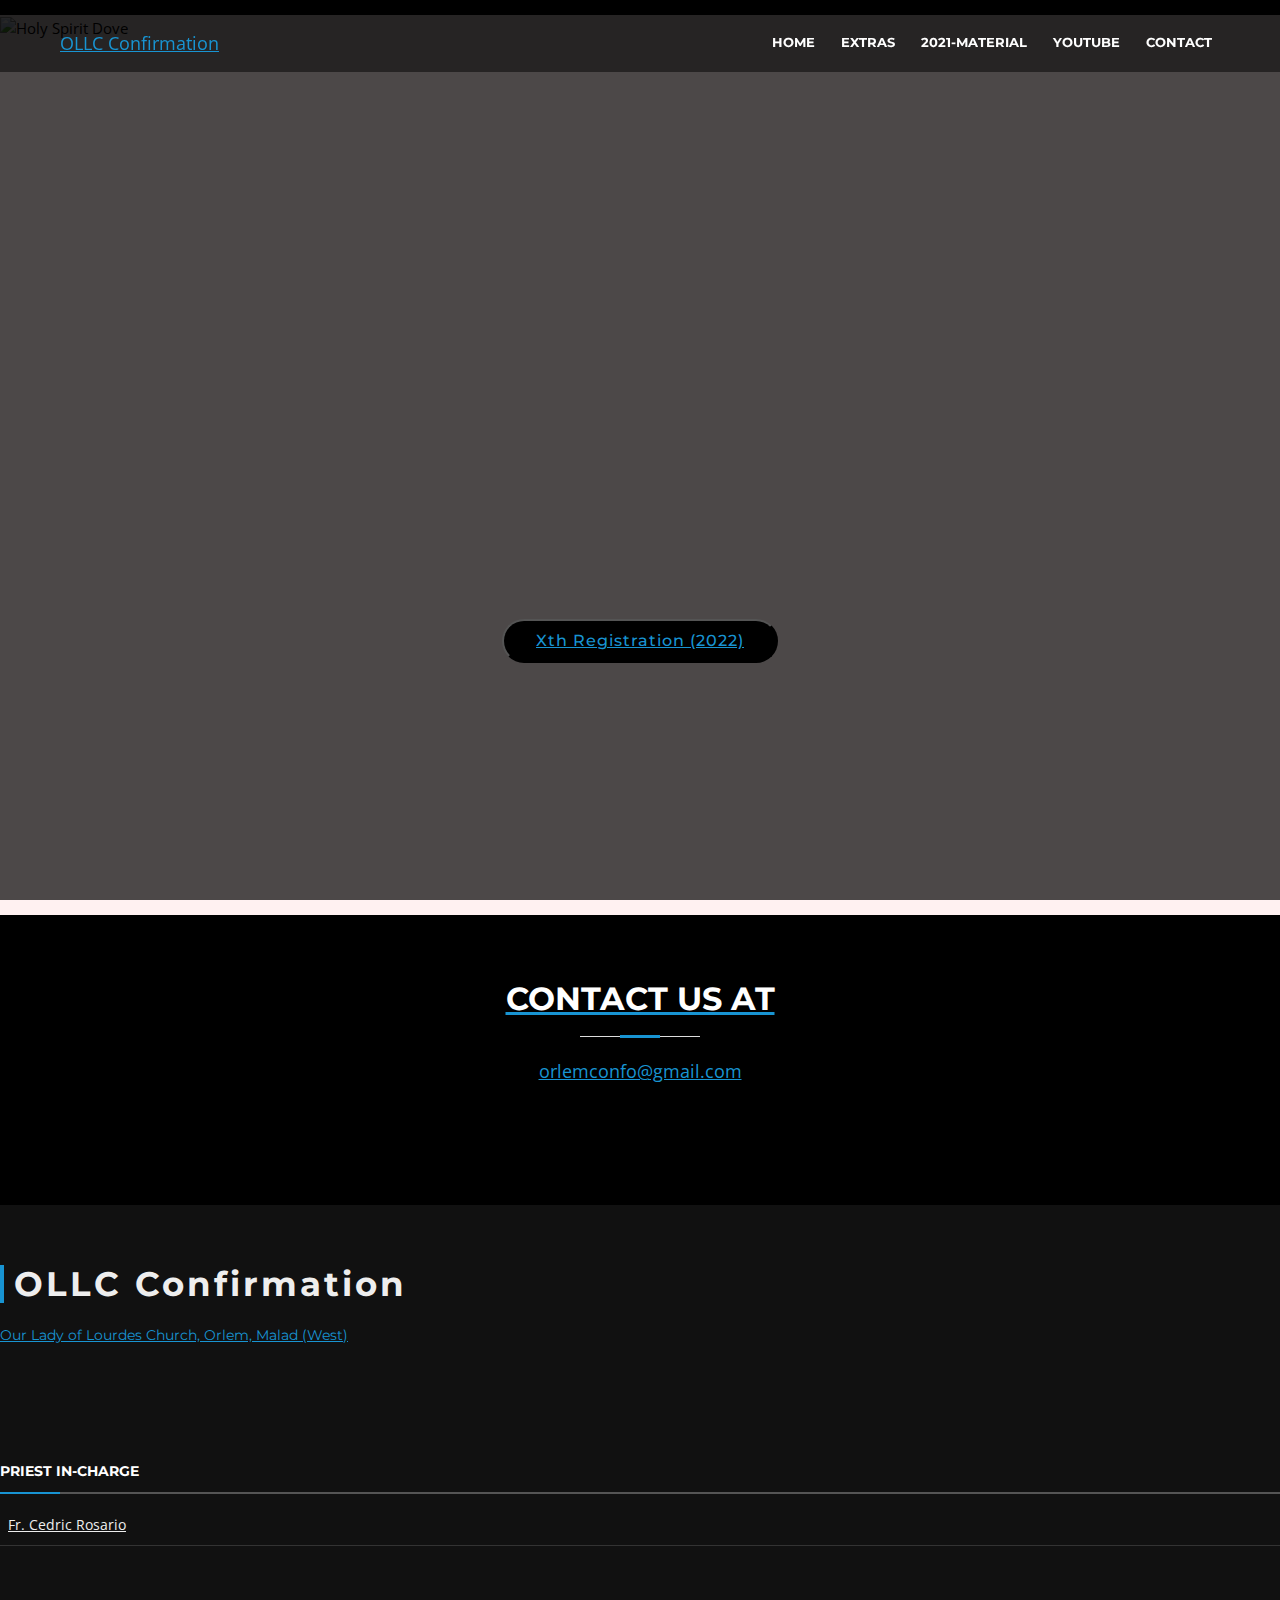
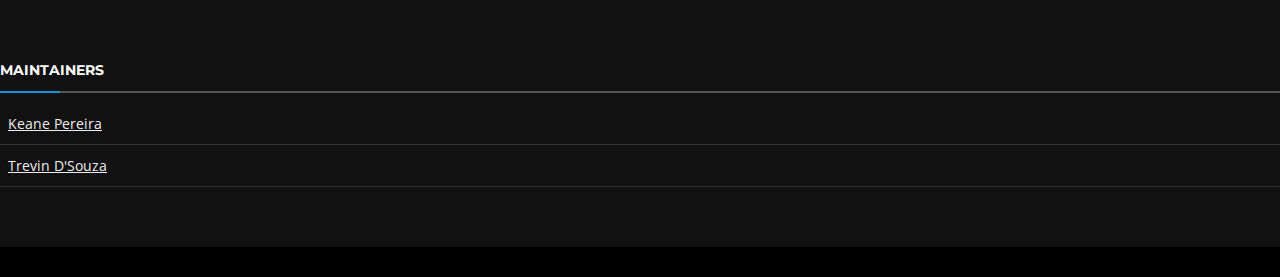
==== index.html @ 11b72349 "San's final commit" ====
<!DOCTYPE html>
<html lang="en">

<head>
  <title>OLLC Confo</title>

  <meta charset="utf-8">
  <meta content="width=device-width, initial-scale=1.0" name="viewport">
  <meta content="orlemconfo" name="keywords">
  <meta name="theme-color" content="#000000">
  <meta name="apple-mobile-web-app-status-bar-style" content="#000000">

  <link rel="icon" href="/img/favicons/confologo.webp" type="image/x-icon">
  <link href="https://fonts.googleapis.com/css?family=Open+Sans:300,300i,400,400i,700,700i|Montserrat:300,400,500,700"
    rel="stylesheet">
  <link rel="stylesheet" href="https://www.w3schools.com/w3css/4/w3.css">
  <link href="lib/bootstrap/css/bootstrap.min.css" rel="stylesheet">
  <link href="lib/font-awesome/css/font-awesome.min.css" rel="stylesheet">
  <link href="lib/animate/animate.min.css" rel="stylesheet">
  <link href="lib/ionicons/css/ionicons.min.css" rel="stylesheet">
  <link href="lib/owlcarousel/assets/owl.carousel.min.css" rel="stylesheet">
  <link href="lib/lightbox/css/lightbox.min.css" rel="stylesheet">
  <link href="css/style.css" rel="stylesheet">

  <style>
    body {
      background-color: rgb(0, 0, 0);
      opacity: 0;
      transition: opacity 0.5s;
    }
  </style>

</head>

<body onload="document.body.style.opacity='1'" class="custom-scrollbar-css p-1">

  <!--==========================
    Header
  ============================-->
  <header id="header">
    <div class="container-fluid">
      <div id="logo" class="pull-left">
        <p style="color: azure; font-size: large;"><a href="https://ollc-confo.github.io/">OLLC Confirmation</a></p>
      </div>

      <nav id="nav-menu-container">
        <ul class="nav-menu">
          <li class="menu-active"><a href="#intro">Home</a></li>
          <!-- <li class="menu-has-children">
            <a href="#worksheets">Worksheets</a>
            <ul>
              <li><a href="#" data-toggle="modal" data-target="#worksheets_xth">X<sup>th</sup></a></li>
              <li><a href="#" data-toggle="modal" data-target="#worksheets_xith">XI<sup>th</sup></a></li>
            </ul>
          </li>
          <!--<li class="menu-has-children">
            <a href="#schedule">Schedule</a>
            <ul>
              <li><a href="./schedule/x.html">X</a></li> 
             <li><a href="./schedule/xi.html">XI</a></li> 
           </ul> 
          </li>  -->
          <li class="menu-has-children">
            <a href="#">Extras</a>
            <ul>
              <li><a
                  href="https://docs.google.com/document/d/e/2PACX-1vTZ09Zjzun-c2-7n78ItzYSTBglnhFhCaxLt7oMsweJYrzubcZ-APBb2WBLEw0thw/pub"
                  data-toggle="modal" target="_blank">Rules 2021 - 2022</a></li>
              <li><a href="https://www.vatican.va/archive/ENG0015/_INDEX.HTM" target="_blank"
                  rel="noopener noreferrer">CCC</a></li>
              <li><a
                  href="https://www.biblegateway.com/versions/New-Revised-Standard-Version-Catholic-Edition-NRSVCE-Bible/#booklist"
                  target="_blank" rel="noopener noreferrer">
                  NRSVCE Bible</a></li>
              <li><a href="https://www.cdowcym.org/documents/resources/YOUCAT.pdf" target="_blank">YouCat</a></li>
              <li><a href="https://orlem-confo.github.io/status/" target="_blank">Status Website</a></li>
            </ul>
          </li>
          <li class="menu-has-children">
            <a href="#">2021-Material</a>
            <ul>
              <li><a href="https://drive.google.com/drive/folders/1B5MTnXyOzdV_waDNYHcYRIa8wrR_Z8oC?usp=sharing"
                  data-toggle="modal" target="_blank">Xth</a></li>
              <li><a href="https://drive.google.com/drive/folders/1jvwLR-CsDagk6bK3YlZo79dC1FmXmhKt?usp=sharing"
                  data-toggle="modal" target="_blank">XIth</a></li>
            </ul>
          </li>
          <li><a href="https://www.youtube.com/c/OrlemConfo/playlists" target="_blank"
              rel="noopener noreferrer">YouTube</a></li>
          <li><a href="#contact">Contact</a></li>
        </ul>
      </nav><!-- #nav-menu-container -->
    </div>
  </header><!-- #header -->


  <!--==========================
    Intro Section
  ============================-->
  <section id="intro">
    <div class="intro-container">
      <div id="introCarousel" class="carousel slide carousel-fade" data-ride="carousel">

        <ol class="carousel-indicators"></ol>

        <div class="carousel-inner" role="listbox">

          <div class="carousel-item active">
            <div class="carousel-background"><img src="img/dove.jpg" alt="Holy Spirit Dove"></div>
            <div class="carousel-container">
              <div class="carousel-content justify-content-around ">
                <br><br><br><br><br><br><br><br><br><br><br><br><br><br><br><br><br>
                <button class="btn wow fadeInUp btn-get-started" type="button">
                  <a href="https://forms.gle/JGJVTWfAKiU1ULLF7">
                    Xth Registration (2022)
                </button>
              </div>
            </div>
          </div>
        </div>
      </div>
    </div>
  </section><!-- #intro -->

  <main id="main">

    <!-- <section id="worksheets" class="section-bg wow fadeInUp">
      <div class="container">
        <div class="section-header">
          <h3 style="color: #fff;">Class Material &amp; Videos</h3>
          <p style="font-size: large;">
            <div class="text-center row justify-content-center">
              <button class="btn btn-get-started wow fadeInUp" type="button" data-toggle="modal" data-target="#worksheets_xth">
                X<sup>th</sup>
              </button>
              <button class="btn btn-get-started wow fadeInUp" type="button" data-toggle="modal" data-target="#worksheets_xith">
                XI<sup>th</sup>
              </button>
            </div>
          </p>
        </div>
      </div>
    </section> -->

    <!-- <section id="qna" class="section-bg wow fadeInUp">
      <div class="container">
        <div class="section-header">
          <h3 style="color: #fff;">Q & A</h3> 
            <div class="text-center row justify-content-center">
               <a target="_blank" href="">
              <button type="button" class="btn btn-get-started">
                Confirmation Q&A
              </button>
            </a> 
              <p style="font-size: large; color: aquamarine;">No more questions, <b> for now!</b></p>
            </div>
          </p>
        </div>
      </div>
    </section> -->

    <section id="contact" class="section-bg wow fadeInUp">
      <div class="container">
        <div class="section-header">
          <h3 style="color: #fff;">Contact Us At</h3>
          <p style="font-size: large;" class="wow bounceIn" data-wow-delay="0.4s">
            <a href="mailto:orlemconfo@gmail.com" onmouseover='this.style.textDecoration="underline"'
              onmouseout='this.style.textDecoration="none"'>
              orlemconfo@gmail.com
            </a>
          </p>
        </div>
      </div>
    </section>
  </main>

  <!--==========================
    Footer
  ============================-->
  <footer id="footer">
    <div class="footer-top">
      <div class="container">
        <div class="row justify-content-around">
          <div class="col-lg-3 col-md-6 footer-info wow bounceInLeft" data-wow-delay="0.4s">
            <h3>OLLC Confirmation</h3>
            <p class="description">
              <a href="https://www.ourladyoflourdeschurchorlem.com/" target="_blank" rel="noopener noreferrer"
                onmouseover='this.style.textDecoration="underline"' onmouseout='this.style.textDecoration="none"'>
                Our Lady of Lourdes Church, Orlem, Malad (West)
              </a>
            </p>
          </div>
          <div class="col-lg-3 col-md-6 footer-links wow fadeIn" data-wow-delay="1s"><br><br><br><br>
            <h4>Priest In-charge</h4>
            <ul>
              <li>
                <i class="ion-ios-arrow-right"></i> <a href="https://www.ourladyoflourdeschurchorlem.com/fr-cedric"
                  target="_blank" rel="noopener noreferrer">Fr. Cedric Rosario</a>
              </li>
          </div>
          <div class="col-lg-3 col-md-6 footer-links wow fadeIn" data-wow-delay="1s"><br><br><br><br>
            <h4>Maintainers</h4>
            <ul>
              <li><i class="ion-ios-arrow-right"></i> <a href="https://github.com/keane3pereira" target="_blank"
                  rel="noopener noreferrer">Keane Pereira</a></li>
              <li><i class="ion-ios-arrow-right"></i> <a href="https://www.instagram.com/trevin_le_dolt_dza/"
                  target="_blank" rel="noopener noreferrer">Trevin D'Souza</a></li>
            </ul>
          </div>
        </div>
      </div>
    </div>
  </footer><!-- #footer -->

  <a href="#" class="back-to-top"><i class="fa fa-chevron-up"></i></a>

  <!-- JavaScript Libraries -->
  <script src="lib/jquery/jquery.min.js"></script>
  <script src="lib/jquery/jquery-migrate.min.js"></script>
  <script src="lib/bootstrap/js/bootstrap.bundle.min.js"></script>
  <script src="lib/easing/easing.min.js"></script>
  <script src="lib/superfish/hoverIntent.js"></script>
  <script src="lib/superfish/superfish.min.js"></script>
  <script src="lib/wow/wow.min.js"></script>
  <script src="lib/waypoints/waypoints.min.js"></script>
  <script src="lib/counterup/counterup.min.js"></script>
  <script src="lib/owlcarousel/owl.carousel.min.js"></script>
  <script src="lib/isotope/isotope.pkgd.min.js"></script>
  <script src="lib/lightbox/js/lightbox.min.js"></script>
  <script src="lib/touchSwipe/jquery.touchSwipe.min.js"></script>
  <script src="js/main.js"></script>


  <script>

    // !------NOTE-------!

    // Registration Modal Removed.

  </script>


  <!-- Worksheets Xth -->
  <!-- <div class="modal fade" id="worksheets_xth" tabindex="-1" role="dialog" aria-labelledby="exampleModalLabel" aria-hidden="true">
    <div class="modal-dialog modal-dialog-centered" role="document">
      <div class="modal-content">
        <div class="modal-header">
          <h5 class="modal-title h2 text-dark" id="exampleModalLabel">Resources X<sup>th</sup> (2021)</h5>
          <button type="button" class="btn btn-outline-dark" data-dismiss="modal" aria-label="Close">
            <span aria-hidden="true">&times;</span>
          </button>
        </div>
        <div class="modal-body">
          <div class="container text-center">
            <a type="button" href="https://drive.google.com/drive/folders/1B5MTnXyOzdV_waDNYHcYRIa8wrR_Z8oC?usp=sharing" class="btn btn-block btn-outline-dark" target="_blank">
              Presentations + Worksheets + Answersheets
            </a>
            <a type="button" href="https://www.youtube.com/playlist?list=PLPPk20Ob9KZatlKOSO8rIepR98kONnC-4" class="btn btn-block btn-outline-dark" target="_blank">
              X<sup>th</sup>&nbsp; Recorded Sessions
            </a>
          </div>
          <p class="text-center text-dark">There aren't any worksheets to display</p>
        </div>
      </div>
    </div>
  </div> -->

  <!-- Worksheets XIth -->
  <!-- <div class="modal fade" id="worksheets_xith" tabindex="-1" role="dialog" aria-labelledby="exampleModalLabel" aria-hidden="true">
    <div class="modal-dialog modal-dialog-centered" role="document">
      <div class="modal-content">
        <div class="modal-header">
          <h5 class="modal-title h2 text-dark" id="exampleModalLabel">Resources - XI<sup>th</sup> (2021)</h5>
          <button type="button" class="btn btn-outline-dark" data-dismiss="modal" aria-label="Close">
            <span aria-hidden="true">&times;</span>
          </button>
        </div>
        <div class="modal-body">
          <div class="container text-center">
            <a type="button" href="https://drive.google.com/drive/folders/1jvwLR-CsDagk6bK3YlZo79dC1FmXmhKt?usp=sharing" class="btn btn-block btn-outline-dark" target="_blank">
              Presentations + Worksheets + Answersheets
            </a>
            <a type="button" href="https://www.youtube.com/playlist?list=PLPPk20Ob9KZbK3ODe3oND1c6iEol04ybq" class="btn btn-block btn-outline-dark" target="_blank">
              XI<sup>th</sup>&nbsp; Recorded Sessions
            </a>
          </div>
        </div>
      </div>
    </div> -->
  </div>
</body>

</html>
---- css/style.css ----
/*--------------------------------------------------------------
# General
--------------------------------------------------------------*/

body {
  background: "darkblue";
  color: #000000;
  font-family: "Open Sans", sans-serif;
}

a {
  color: #1894d2;
  transition: 0.5s;
}

a:hover,
a:active,
a:focus {
  color: #1894d2;
  outline: none;
  text-decoration: none;
}

p {
  padding: 0;
  margin: 0 0 30px 0;
}

h1,
h2,
h3,
h4,
h5,
h6 {
  font-family: "Montserrat", sans-serif;
  font-weight: 400;
  margin: 0 0 20px 0;
  padding: 0;
}

/* Back to top button */

.back-to-top {
  position: fixed;
  display: none;
  background: #1894d2;
  color: #1894d2;
  width: 44px;
  height: 44px;
  text-align: center;
  line-height: 1;
  font-size: 16px;
  border-radius: 50%;
  right: 15px;
  bottom: 15px;
  transition: background 0.5s;
  z-index: 11;
}

.back-to-top i {
  padding-top: 12px;
  color: #fff;
}

.back-to-top:hover {
  background-color: #93adda;
}

/* Prelaoder */

#preloader {
  position: fixed;
  top: 0;
  left: 0;
  right: 0;
  bottom: 0;
  z-index: 9999;
  overflow: hidden;
  background: #1894d2;
}

#preloader:before {
  content: "";
  position: fixed;
  top: calc(50% - 30px);
  left: calc(50% - 30px);
  border: 6px solid #f2f2f2;
  border-top: 6px solid "coral";
  border-radius: 50%;
  width: 60px;
  height: 60px;
  -webkit-animation: animate-preloader 1s linear infinite;
  animation: animate-preloader 1s linear infinite;
}

@-webkit-keyframes animate-preloader {
  0% {
    -webkit-transform: rotate(0deg);
    transform: rotate(0deg);
  }

  100% {
    -webkit-transform: rotate(360deg);
    transform: rotate(360deg);
  }
}

@keyframes animate-preloader {
  0% {
    -webkit-transform: rotate(0deg);
    transform: rotate(0deg);
  }

  100% {
    -webkit-transform: rotate(360deg);
    transform: rotate(360deg);
  }
}

/*--------------------------------------------------------------
# Header
--------------------------------------------------------------*/

#header {
  padding: 30px 0;
  height: 72px;
  position: fixed;
  left: 0;
  top: 0;
  right: 0;
  transition: all 0.4s;
  z-index: 997;
  background: rgba(0, 0, 0, 0.5);
}

#header.header-scrolled {
  background: rgba(0, 0, 0, 0.9);
  padding: 20px 0;
  height: 60px;
  transition: all 0.5s;
}

#header #logo {
  float: left;
}

#header #logo h1 {
  font-size: 34px;
  margin: 0;
  padding: 0;
  line-height: 1;
  font-family: "Montserrat", sans-serif;
  font-weight: 700;
  letter-spacing: 3px;
}

#header #logo h1 a,
#header #logo h1 a:hover {
  color: #fff;
  padding-left: 10px;
  border-left: 4px solid "coral";
}

#header #logo img {
  padding: 0;
  margin: 0;
}

/*--------------------------------------------------------------
# Intro Section
--------------------------------------------------------------*/

#intro {
  display: table;
  width: 100%;
  height: 100vh;
  background: #000;
}

#intro .carousel-item {
  width: 100%;
  height: 100vh;
  background-size: cover;
  background-position: center;
  background-repeat: no-repeat;
}

#intro .carousel-item::before {
  content: "";
  background-color: rgba(0, 0, 0, 0.7);
  position: absolute;
  height: 100%;
  width: 100%;
  top: 0;
  right: 0;
  left: 0;
  bottom: 0;
}

#intro .carousel-container {
  display: -webkit-box;
  display: -webkit-flex;
  display: -ms-flexbox;
  display: flex;
  -webkit-box-pack: center;
  -webkit-justify-content: center;
  -ms-flex-pack: center;
  justify-content: center;
  -webkit-box-align: center;
  -webkit-align-items: center;
  -ms-flex-align: center;
  align-items: center;
  position: absolute;
  bottom: 0;
  top: 0;
  left: 0;
  right: 0;
}

#intro .carousel-background img {
  max-width: 100%;
}

#intro .carousel-content {
  text-align: center;
}

#intro h2 {
  color: #fff;
  margin-bottom: 30px;
  font-size: 48px;
  font-weight: 700;
}

#intro p {
  width: 80%;
  margin: 0 auto 30px auto;
  color: #fff;
  font-size: medium;
}

#intro .carousel-fade {
  overflow: hidden;
}

#intro .carousel-fade .carousel-inner .carousel-item {
  transition-property: opacity;
}

#intro .carousel-fade .carousel-inner .carousel-item,
#intro .carousel-fade .carousel-inner .active.carousel-item-left,
#intro .carousel-fade .carousel-inner .active.carousel-item-right {
  opacity: 0;
}

#intro .carousel-fade .carousel-inner .active,
#intro .carousel-fade .carousel-inner .carousel-item-next.carousel-item-left,
#intro .carousel-fade .carousel-inner .carousel-item-prev.carousel-item-right {
  opacity: 1;
  transition: 0.5s;
}

#intro .carousel-fade .carousel-inner .carousel-item-next,
#intro .carousel-fade .carousel-inner .carousel-item-prev,
#intro .carousel-fade .carousel-inner .active.carousel-item-left,
#intro .carousel-fade .carousel-inner .active.carousel-item-right {
  left: 0;
  -webkit-transform: translate3d(0, 0, 0);
  transform: translate3d(0, 0, 0);
}

#intro .carousel-control-prev,
#intro .carousel-control-next {
  width: 10%;
}

#intro .carousel-control-next-icon,
#intro .carousel-control-prev-icon {
  background: none;
  font-size: 32px;
  line-height: 1;
}

#intro .carousel-indicators li {
  cursor: pointer;
}

.btn-get-started:hover {
  background: #fff;
  color: "coral";
}

.btn-get-started {
  font-family: "Montserrat", sans-serif;
  font-weight: 500;
  font-size: 16px;
  letter-spacing: 1px;
  display: inline-block;
  padding: 8px 32px;
  border-radius: 50px;
  transition: 0.5s;
  margin: 10px;
  color: #1894d2;
  background: rgb(0, 0, 0);
}
/*--------------------------------------------------------------
# Navigation Menu
--------------------------------------------------------------*/

/* Nav Menu Essentials */

.nav-menu,
.nav-menu * {
  margin: 0;
  padding: 0;
  list-style: none;
}

.nav-menu ul {
  position: absolute;
  display: none;
  top: 100%;
  left: 0;
  z-index: 99;
}

.nav-menu li {
  position: relative;
  white-space: nowrap;
}

.nav-menu > li {
  float: left;
}

.nav-menu li:hover > ul,
.nav-menu li.sfHover > ul {
  display: block;
}

.nav-menu ul ul {
  top: 0;
  left: 100%;
}

.nav-menu ul li {
  min-width: 180px;
}

/* Nav Menu Arrows */

.sf-arrows .sf-with-ul {
  padding-right: 30px;
}

.sf-arrows .sf-with-ul:after {
  content: "\f107";
  position: absolute;
  right: 15px;
  font-family: FontAwesome;
  font-style: normal;
  font-weight: normal;
}

.sf-arrows ul .sf-with-ul:after {
  content: "\f105";
}

/* Nav Meu Container */

#nav-menu-container {
  float: right;
  margin: 0;
}

/* Nav Meu Styling */

.nav-menu a {
  padding: 0 8px 10px 8px;
  text-decoration: none;
  display: inline-block;
  color: #fff;
  font-family: "Montserrat", sans-serif;
  font-weight: 700;
  font-size: 13px;
  text-transform: uppercase;
  outline: none;
}

.nav-menu li:hover > a,
.nav-menu > .menu-active > a {
  color: "coral";
}

.nav-menu > li {
  margin-left: 10px;
}

.nav-menu ul {
  margin: 4px 0 0 0;
  padding: 10px;
  box-shadow: 0px 0px 30px rgba(127, 137, 161, 0.25);
  background: #fff;
  border-radius: 5px;
}

.nav-menu ul li {
  transition: 0.3s;
}

.nav-menu ul li a {
  padding: 10px;
  color: rgb(119, 119, 119);
  transition: 0.3s;
  display: block;
  font-size: 13px;
  text-transform: none;
}

.nav-menu ul li:hover > a {
  color: "coral";
}

.nav-menu ul ul {
  margin: 0;
}

/* Mobile Nav Toggle */

#mobile-nav-toggle {
  position: fixed;
  right: 0;
  top: 0;
  z-index: 999;
  margin: 20px 20px 0 0;
  border: 0;
  background: none;
  font-size: 24px;
  display: none;
  transition: all 0.4s;
  outline: none;
  cursor: pointer;
}

#mobile-nav-toggle i {
  color: #fff;
}

/* Mobile Nav Styling */

#mobile-nav {
  position: fixed;
  top: 0;
  padding-top: 18px;
  bottom: 0;
  z-index: 998;
  background: rgba(0, 0, 0, 0.8);
  left: -260px;
  width: 260px;
  overflow-y: auto;
  transition: 0.4s;
}

#mobile-nav ul {
  padding: 0;
  margin: 0;
  list-style: none;
}

#mobile-nav ul li {
  position: relative;
}

#mobile-nav ul li a {
  color: #fff;
  font-size: 13px;
  text-transform: uppercase;
  overflow: hidden;
  padding: 10px 22px 10px 15px;
  position: relative;
  text-decoration: none;
  width: 100%;
  display: block;
  outline: none;
  font-weight: 700;
  font-family: "Montserrat", sans-serif;
}

#mobile-nav ul li a:hover {
  color: "coral";
}

#mobile-nav ul li li {
  padding-left: 30px;
}

#mobile-nav ul li.menu-active a {
  color: #1894d2;
}

#mobile-nav ul .menu-has-children i {
  position: absolute;
  right: 0;
  z-index: 99;
  padding: 15px;
  cursor: pointer;
  color: #fff;
}

#mobile-nav ul .menu-has-children i.fa-chevron-up {
  color: #18d26e;
}

#mobile-nav ul .menu-has-children li a {
  text-transform: none;
}

#mobile-nav ul .menu-item-active {
  color: #1894d2;
}

#mobile-body-overly {
  width: 100%;
  height: 100%;
  z-index: 997;
  top: 0;
  left: 0;
  position: fixed;
  background: rgba(0, 0, 0, 0.7);
  display: none;
}

/* Mobile Nav body classes */

body.mobile-nav-active {
  overflow: hidden;
}

body.mobile-nav-active #mobile-nav {
  left: 0;
}

body.mobile-nav-active #mobile-nav-toggle {
  color: #fff;
}

/* Intellectual property of https://github.com/jaisal1311 (Jaisal Shah) & https://github.com/sansqra (San Sequeira) */

/*--------------------------------------------------------------
# Sections
--------------------------------------------------------------*/

/* Sections Header
--------------------------------*/

.section-header h3 {
  font-size: 32px;
  color: #111;
  text-transform: uppercase;
  text-align: center;
  font-weight: 700;
  position: relative;
  padding-bottom: 15px;
}

.section-header h3::before {
  content: "";
  position: absolute;
  display: block;
  width: 120px;
  height: 1px;
  background: #ddd;
  bottom: 1px;
  left: calc(50% - 60px);
}

.section-header h3::after {
  content: "";
  position: absolute;
  display: block;
  width: 40px;
  height: 3px;
  background: #1894d2;
  bottom: 0;
  left: calc(50% - 20px);
}

.section-header p {
  text-align: center;
  padding-bottom: 30px;
  color: #333;
}

/* Section with background
--------------------------------*/

.section-bg {
  background: #f7f7f7;
}

/* Worksheets Section
--------------------------------*/

#worksheets {
  padding: 60px 0;
  background-color: #000;
}

#worksheets .worksheets-info {
  margin-bottom: 20px;
  text-align: center;
}

#worksheets .worksheets-info i {
  font-size: 48px;
  display: inline-block;
  margin-bottom: 10px;
  color: #18d26e;
}

#worksheets .worksheets-info address,
#worksheets .worksheets-info p {
  margin-bottom: 0;
  color: #000;
}

#worksheets .worksheets-info h3 {
  font-size: 18px;
  margin-bottom: 15px;
  font-weight: bold;
  text-transform: uppercase;
  color: #fff;
}

#worksheets .worksheets-info a {
  color: #000;
}

#worksheets .worksheets-info a:hover {
  color: #1894d2;
}

#worksheets .worksheets-address,
#worksheets .worksheets-phone,
#worksheets .worksheets-email {
  margin-bottom: 20px;
}

#worksheets .form #sendmessage {
  color: #1894d2;
  border: 1px solid #1894d2;
  display: none;
  text-align: center;
  padding: 15px;
  font-weight: 600;
  margin-bottom: 15px;
}

#worksheets .form #errormessage {
  color: red;
  display: none;
  border: 1px solid red;
  text-align: center;
  padding: 15px;
  font-weight: 600;
  margin-bottom: 15px;
}

#worksheets .form #sendmessage.show,
#worksheets .form #errormessage.show,
#worksheets .form .show {
  display: block;
}

#worksheets .form .validation {
  color: red;
  display: none;
  margin: 0 0 20px;
  font-weight: 400;
  font-size: 13px;
}

#worksheets .form input,
#worksheets .form textarea {
  padding: 10px 14px;
  border-radius: 0;
  box-shadow: none;
  font-size: 15px;
}

#worksheets .form button[type="submit"] {
  background: #1894d2;
  border: 0;
  padding: 10px 30px;
  color: #fff;
  transition: 0.4s;
  cursor: pointer;
}

#worksheets .form button[type="submit"]:hover {
  background: #1894d2;
}

/* qna Section
--------------------------------*/

#qna {
  padding: 60px 0;
  background-color: rgb(14, 14, 14);
}

#qna .qna-info {
  margin-bottom: 20px;
  text-align: center;
}

#qna .qna-info i {
  font-size: 48px;
  display: inline-block;
  margin-bottom: 10px;
  color: #1894d2;
}

#qna .qna-info address,
#qna .qna-info p {
  margin-bottom: 0;
  color: #000;
}

#qna .qna-info h3 {
  font-size: 18px;
  margin-bottom: 15px;
  font-weight: bold;
  text-transform: uppercase;
  color: #fff;
}

#qna .qna-info a {
  color: #000;
}

#qna .qna-info a:hover {
  color: #1894d2;
}

#qna .qna-address,
#qna .qna-phone,
#qna .qna-email {
  margin-bottom: 20px;
}

#qna .form #sendmessage {
  color: #1894d2;
  border: 1px solid #1894d2;
  display: none;
  text-align: center;
  padding: 15px;
  font-weight: 600;
  margin-bottom: 15px;
}

#qna .form #errormessage {
  color: red;
  display: none;
  border: 1px solid red;
  text-align: center;
  padding: 15px;
  font-weight: 600;
  margin-bottom: 15px;
}

#qna .form #sendmessage.show,
#qna .form #errormessage.show,
#qna .form .show {
  display: block;
}

#qna .form .validation {
  color: red;
  display: none;
  margin: 0 0 20px;
  font-weight: 400;
  font-size: 13px;
}

#qna .form input,
#qna .form textarea {
  padding: 10px 14px;
  border-radius: 0;
  box-shadow: none;
  font-size: 15px;
}

#qna .form button[type="submit"] {
  background: #1894d2;
  border: 0;
  padding: 10px 30px;
  color: #fff;
  transition: 0.4s;
  cursor: pointer;
}

#qna .form button[type="submit"]:hover {
  background: #1894d2;
}

/* Contact Section
--------------------------------*/

#contact {
  padding: 60px 0;
  background-color: #000;
}

#contact .contact-info {
  margin-bottom: 20px;
  text-align: center;
}

#contact .contact-info i {
  font-size: 48px;
  display: inline-block;
  margin-bottom: 10px;
  color: #1894d2;
}

#contact .contact-info address,
#contact .contact-info p {
  margin-bottom: 0;
  color: #000;
}

#contact .contact-info h3 {
  font-size: 18px;
  margin-bottom: 15px;
  font-weight: bold;
  text-transform: uppercase;
  color: #fff;
}

#contact .contact-info a {
  color: #000;
}

#contact .contact-info a:hover {
  color: #1894d2;
}

#contact .contact-address,
#contact .contact-phone,
#contact .contact-email {
  margin-bottom: 20px;
}

#contact .form #sendmessage {
  color: #1894d2;
  border: 1px solid #1894d2;
  display: none;
  text-align: center;
  padding: 15px;
  font-weight: 600;
  margin-bottom: 15px;
}

#contact .form #errormessage {
  color: red;
  display: none;
  border: 1px solid red;
  text-align: center;
  padding: 15px;
  font-weight: 600;
  margin-bottom: 15px;
}

#contact .form #sendmessage.show,
#contact .form #errormessage.show,
#contact .form .show {
  display: block;
}

#contact .form .validation {
  color: red;
  display: none;
  margin: 0 0 20px;
  font-weight: 400;
  font-size: 13px;
}

#contact .form input,
#contact .form textarea {
  padding: 10px 14px;
  border-radius: 0;
  box-shadow: none;
  font-size: 15px;
}

#contact .form button[type="submit"] {
  background: #1894d2;
  border: 0;
  padding: 10px 30px;
  color: #fff;
  transition: 0.4s;
  cursor: pointer;
}

#contact .form button[type="submit"]:hover {
  background: #1894d2;
}

/*--------------------------------------------------------------
# Footer
--------------------------------------------------------------*/

#footer {
  background: #000;
  padding: 0 0 30px 0;
  color: #eee;
  font-size: 14px;
}

#footer .footer-top {
  background: #111;
  padding: 60px 0 30px 0;
}

#footer .footer-top .footer-info {
  margin-bottom: 30px;
}

#footer .footer-top .footer-info h3 {
  font-size: 34px;
  margin: 0 0 20px 0;
  padding: 2px 0 2px 10px;
  line-height: 1;
  font-family: "Montserrat", sans-serif;
  font-weight: 700;
  letter-spacing: 3px;
  border-left: 4px solid #1894d2;
}

#footer .footer-top .footer-info p {
  font-size: 14px;
  line-height: 24px;
  margin-bottom: 0;
  font-family: "Montserrat", sans-serif;
  color: #eee;
}

#footer .footer-top .social-links a {
  font-size: 18px;
  display: inline-block;
  background: rgb(0, 0, 0);
  color: #eee;
  line-height: 1;
  padding: 8px 0;
  margin-right: 4px;
  border-radius: 50%;
  text-align: center;
  width: 36px;
  height: 36px;
  transition: 0.3s;
}

#footer .footer-top .social-links a:hover {
  background: #1894d2;
  color: #fff;
}

#footer .footer-top h4 {
  font-size: 14px;
  font-weight: bold;
  color: #fff;
  text-transform: uppercase;
  position: relative;
  padding-bottom: 12px;
}

#footer .footer-top h4::before,
#footer .footer-top h4::after {
  content: "";
  position: absolute;
  left: 0;
  bottom: 0;
  height: 2px;
}

#footer .footer-top h4::before {
  right: 0;
  background: #555;
}

#footer .footer-top h4::after {
  background: #1894d2;
  width: 60px;
}

#footer .footer-top .footer-links {
  margin-bottom: 30px;
}

#footer .footer-top .footer-links ul {
  list-style: none;
  padding: 0;
  margin: 0;
}

#footer .footer-top .footer-links ul i {
  padding-right: 8px;
  color: #ddd;
}

#footer .footer-top .footer-links ul li {
  border-bottom: 1px solid #333;
  padding: 10px 0;
}

#footer .footer-top .footer-links ul li:first-child {
  padding-top: 0;
}

#footer .footer-top .footer-links ul a {
  color: #eee;
}

#footer .footer-top .footer-links ul a:hover {
  color: #1894d2;
}

#footer .footer-top .footer-contact {
  margin-bottom: 30px;
}

#footer .footer-top .footer-contact p {
  line-height: 26px;
}

#footer .footer-top .footer-newsletter {
  margin-bottom: 30px;
}

#footer .footer-top .footer-newsletter input[type="email"] {
  border: 0;
  padding: 6px 8px;
  width: 65%;
}

#footer .footer-top .footer-newsletter input[type="submit"] {
  background: #18d26e;
  border: 0;
  width: 35%;
  padding: 6px 0;
  text-align: center;
  color: #fff;
  transition: 0.3s;
  cursor: pointer;
}

#footer .footer-top .footer-newsletter input[type="submit"]:hover {
  background: #1894d2;
}

#footer .copyright {
  text-align: center;
  padding-top: 30px;
}

#footer .credits {
  text-align: center;
  font-size: 13px;
  color: #ddd;
}

/*--------------------------------------------------------------
# Responsive Media Queries
--------------------------------------------------------------*/

@media (min-width: 1024px) {
  #header #logo {
    padding-left: 60px;
  }

  #intro p {
    width: 60%;
  }

  #intro .carousel-control-prev,
  #intro .carousel-control-next {
    width: 5%;
  }

  #nav-menu-container {
    padding-right: 60px;
  }
}

/* nav menu switch width */
@media (max-width: 1100px) {
  .back-to-top {
    bottom: 15px;
  }

  #header #logo h1 {
    font-size: 28px;
  }

  #header #logo img {
    max-height: 40px;
  }

  #intro h2 {
    font-size: 28px;
  }

  #nav-menu-container {
    display: none;
  }

  #mobile-nav-toggle {
    display: inline;
  }
}

/*--------------------------------------------------------------
# Search Filter for Modals
--------------------------------------------------------------*/

.active {
  background-color: rgb(255, 241, 241);
}

* {
  box-sizing: border-box;
}

/* Custom Scrollbar using CSS */

/* scrollbar width */
.custom-scrollbar-css::-webkit-scrollbar {
  width: 10px;
  height: 40px;
}

/* scrollbar track */
.custom-scrollbar-css::-webkit-scrollbar-track {
  background: rgb(22, 74, 123);
}

/* scrollbar handle */
.custom-scrollbar-css::-webkit-scrollbar-thumb {
  background-color: #b3b3b3;
}

/* scrollbar handle */
.custom-scrollbar-css::-webkit-scrollbar-thumb:hover {
  background-color: #ffffff;
  border-radius: 2px;
}

.btn-outline-dark {
  border-color: #181818;
  color: #181818;
}

.btn-outline-dark:hover {
  color: white;
  background-color: #b5b5b5;
}
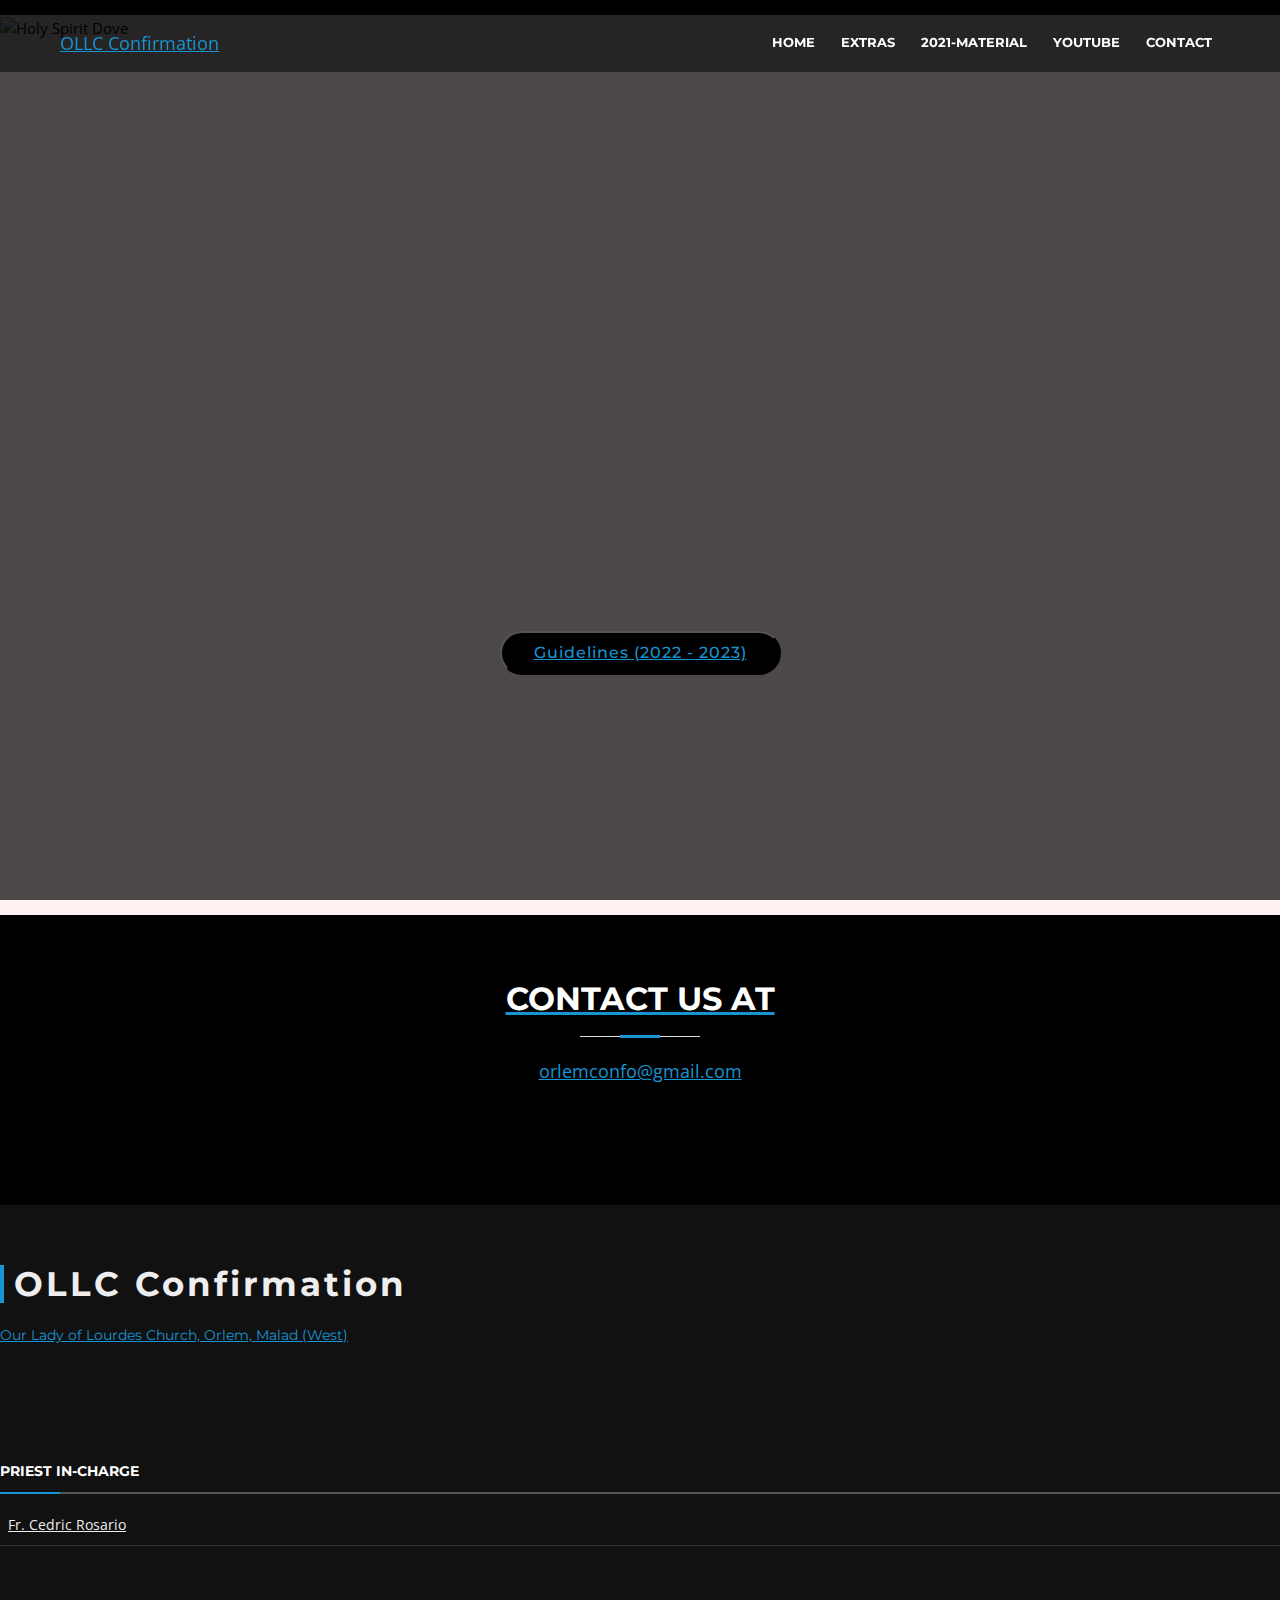
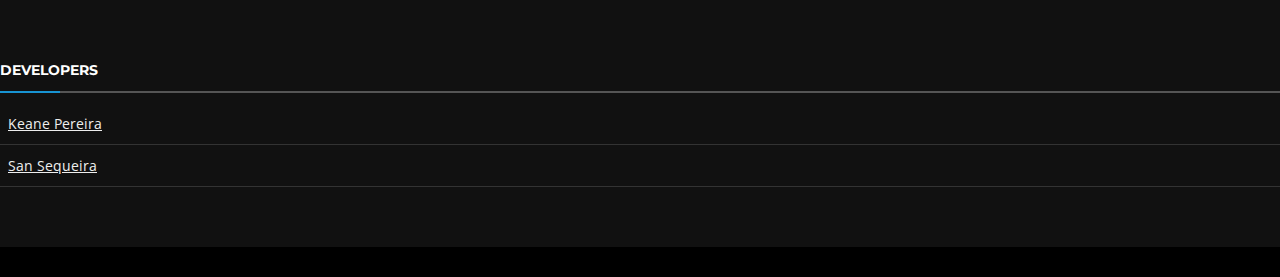
==== commit 5420832c: "registrations closed" ====
--- a/index.html
+++ b/index.html
@@ -64,8 +64,8 @@
             <a href="#">Extras</a>
             <ul>
               <li><a
-                  href="https://docs.google.com/document/d/e/2PACX-1vTZ09Zjzun-c2-7n78ItzYSTBglnhFhCaxLt7oMsweJYrzubcZ-APBb2WBLEw0thw/pub"
-                  data-toggle="modal" target="_blank">Rules 2021 - 2022</a></li>
+                  href="https://docs.google.com/document/d/e/2PACX-1vT4R9iLlToakWdVCAm9geRIu17EjleBCi4vnCYFnrVqipzNztXU9zjZMbZnMfJs9kyCpEaK4LHwdq3k/pub"
+                  data-toggle="modal" target="_blank">Guidelines 2022 - 2023</a></li>
               <li><a href="https://www.vatican.va/archive/ENG0015/_INDEX.HTM" target="_blank"
                   rel="noopener noreferrer">CCC</a></li>
               <li><a
@@ -73,7 +73,7 @@
                   target="_blank" rel="noopener noreferrer">
                   NRSVCE Bible</a></li>
               <li><a href="https://www.cdowcym.org/documents/resources/YOUCAT.pdf" target="_blank">YouCat</a></li>
-              <li><a href="https://orlem-confo.github.io/status/" target="_blank">Status Website</a></li>
+              <li><a href="https://ollc-confo.github.io/status/" target="_blank">Status Website</a></li>
             </ul>
           </li>
           <li class="menu-has-children">
@@ -110,9 +110,14 @@
             <div class="carousel-container">
               <div class="carousel-content justify-content-around ">
                 <br><br><br><br><br><br><br><br><br><br><br><br><br><br><br><br><br>
-                <button class="btn wow fadeInUp btn-get-started" type="button">
+                <!-- <button class="btn wow fadeInUp btn-get-started" type="button">
                   <a href="https://forms.gle/JGJVTWfAKiU1ULLF7">
                     Xth Registration (2022)
+                </button> -->
+                <br>
+                <button class="btn wow fadeInUp btn-get-started" type="button">
+                  <a target="_blank" href="https://docs.google.com/document/d/e/2PACX-1vT4R9iLlToakWdVCAm9geRIu17EjleBCi4vnCYFnrVqipzNztXU9zjZMbZnMfJs9kyCpEaK4LHwdq3k/pub">
+                    Guidelines (2022 - 2023)
                 </button>
               </div>
             </div>
@@ -199,12 +204,12 @@
               </li>
           </div>
           <div class="col-lg-3 col-md-6 footer-links wow fadeIn" data-wow-delay="1s"><br><br><br><br>
-            <h4>Maintainers</h4>
+            <h4>Developers</h4>
             <ul>
               <li><i class="ion-ios-arrow-right"></i> <a href="https://github.com/keane3pereira" target="_blank"
                   rel="noopener noreferrer">Keane Pereira</a></li>
-              <li><i class="ion-ios-arrow-right"></i> <a href="https://www.instagram.com/trevin_le_dolt_dza/"
-                  target="_blank" rel="noopener noreferrer">Trevin D'Souza</a></li>
+              <li><i class="ion-ios-arrow-right"></i> <a href="https://github.com/sansqra"
+                  target="_blank" rel="noopener noreferrer">San Sequeira</a></li>
             </ul>
           </div>
         </div>
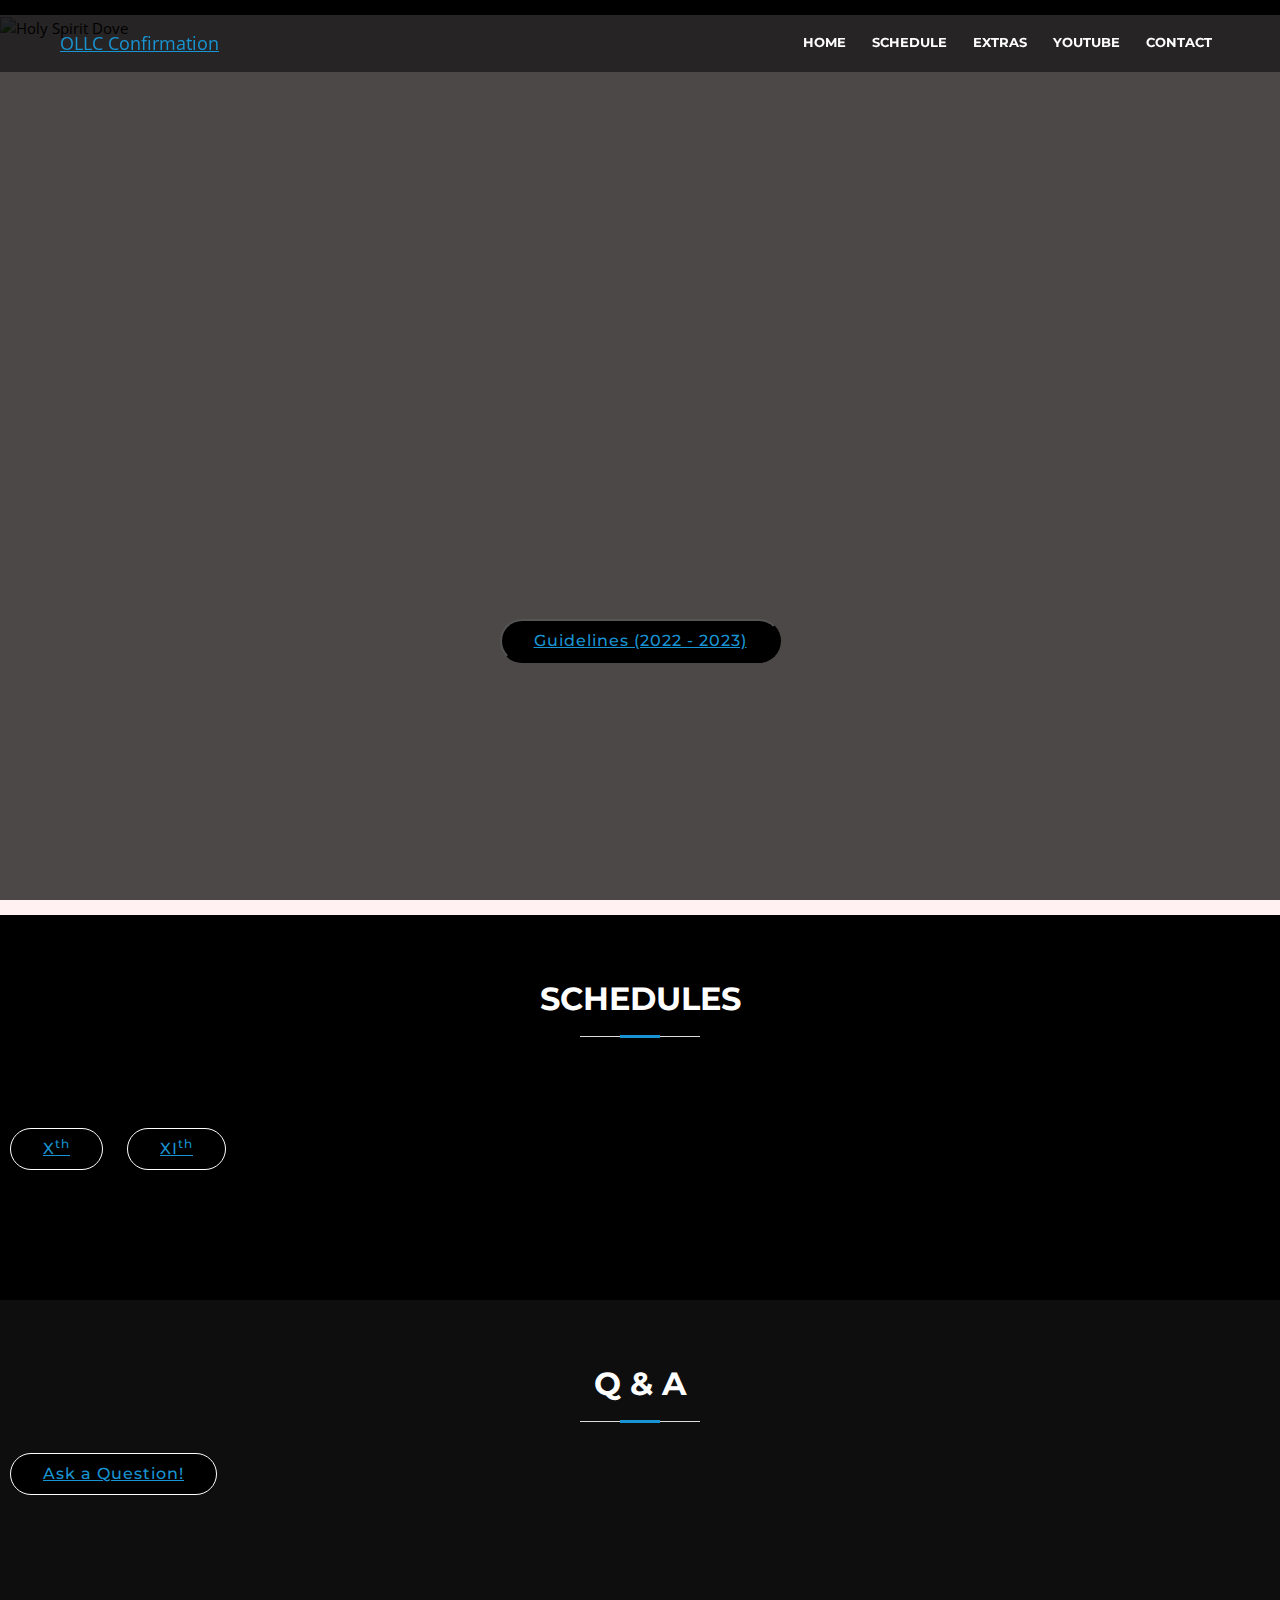
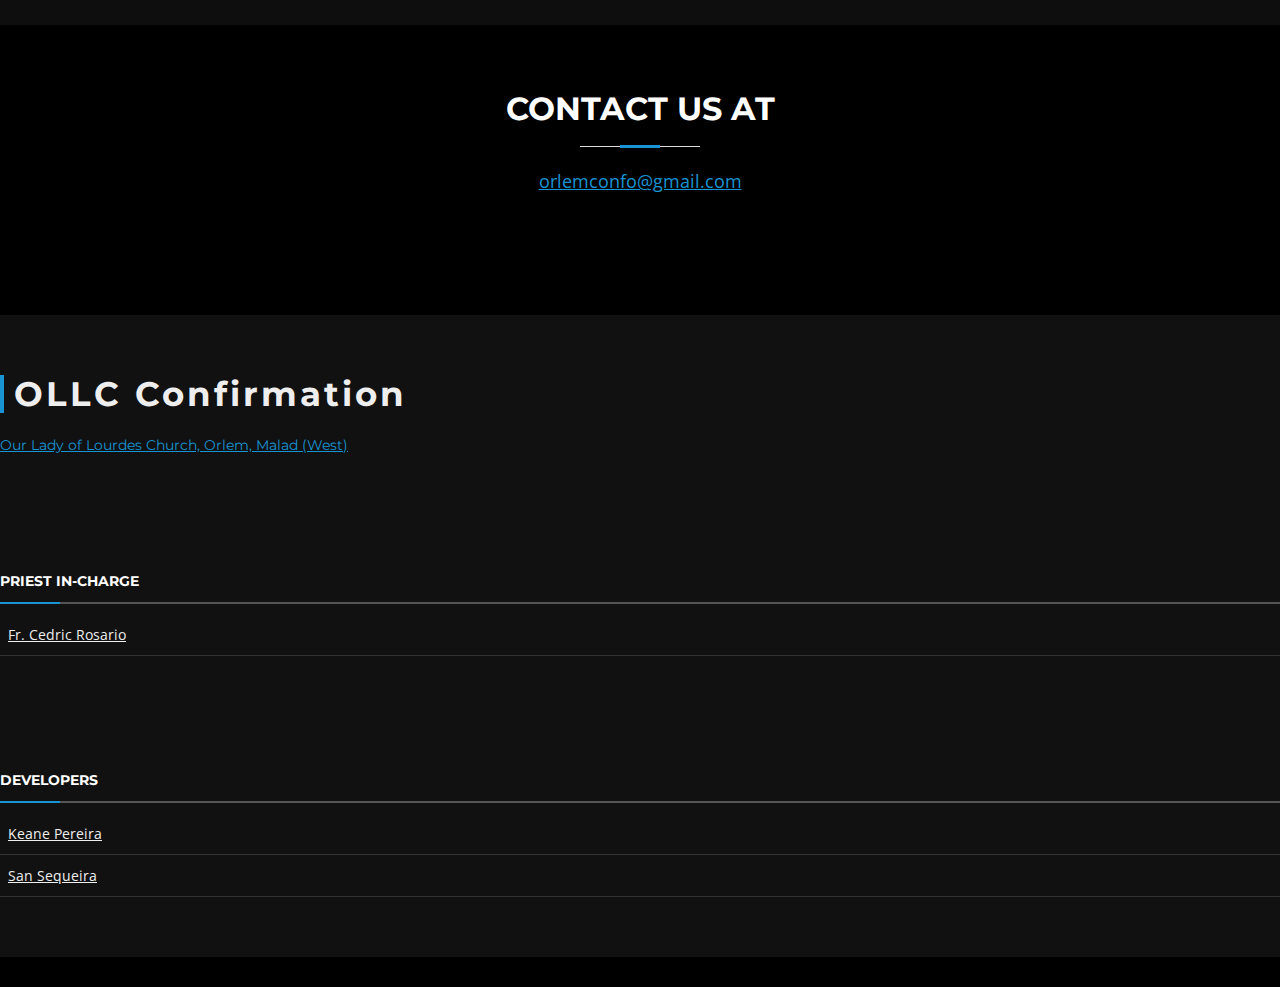
==== commit 51601123: "updates" ====
--- a/index.html
+++ b/index.html
@@ -52,14 +52,14 @@
               <li><a href="#" data-toggle="modal" data-target="#worksheets_xth">X<sup>th</sup></a></li>
               <li><a href="#" data-toggle="modal" data-target="#worksheets_xith">XI<sup>th</sup></a></li>
             </ul>
-          </li>
-          <!--<li class="menu-has-children">
+          </li>  -->
+          <li class="menu-has-children">
             <a href="#schedule">Schedule</a>
             <ul>
-              <li><a href="./schedule/x.html">X</a></li> 
-             <li><a href="./schedule/xi.html">XI</a></li> 
+              <li><a target="_blank" href="https://docs.google.com/spreadsheets/d/e/2PACX-1vTXM8pp04ZRfK0o84P1dKNTBXtA-4Al2wqcm15LEC_AULGV7NZk5oVGrB8EaOqP6g/pubhtml?gid=1086135004&single=true">X</a></li> 
+             <li><a target="_blank" href="https://docs.google.com/spreadsheets/d/e/2PACX-1vScxEJ3nhdpT79EaohDZz09qF2wet330VjKapcDg8GVRlnNUVb9kUejwp0TslHSYg/pubhtml?gid=51171162&single=true">XI</a></li> 
            </ul> 
-          </li>  -->
+          </li> 
           <li class="menu-has-children">
             <a href="#">Extras</a>
             <ul>
@@ -76,7 +76,7 @@
               <li><a href="https://ollc-confo.github.io/status/" target="_blank">Status Website</a></li>
             </ul>
           </li>
-          <li class="menu-has-children">
+          <!-- <li class="menu-has-children">
             <a href="#">2021-Material</a>
             <ul>
               <li><a href="https://drive.google.com/drive/folders/1B5MTnXyOzdV_waDNYHcYRIa8wrR_Z8oC?usp=sharing"
@@ -84,7 +84,7 @@
               <li><a href="https://drive.google.com/drive/folders/1jvwLR-CsDagk6bK3YlZo79dC1FmXmhKt?usp=sharing"
                   data-toggle="modal" target="_blank">XIth</a></li>
             </ul>
-          </li>
+          </li> -->
           <li><a href="https://www.youtube.com/c/OrlemConfo/playlists" target="_blank"
               rel="noopener noreferrer">YouTube</a></li>
           <li><a href="#contact">Contact</a></li>
@@ -110,15 +110,11 @@
             <div class="carousel-container">
               <div class="carousel-content justify-content-around ">
                 <br><br><br><br><br><br><br><br><br><br><br><br><br><br><br><br><br>
-                <!-- <button class="btn wow fadeInUp btn-get-started" type="button">
-                  <a href="https://forms.gle/JGJVTWfAKiU1ULLF7">
-                    Xth Registration (2022)
-                </button> -->
-                <br>
                 <button class="btn wow fadeInUp btn-get-started" type="button">
                   <a target="_blank" href="https://docs.google.com/document/d/e/2PACX-1vT4R9iLlToakWdVCAm9geRIu17EjleBCi4vnCYFnrVqipzNztXU9zjZMbZnMfJs9kyCpEaK4LHwdq3k/pub">
                     Guidelines (2022 - 2023)
-                </button>
+                  </a>
+                </button>                
               </div>
             </div>
           </div>
@@ -129,40 +125,44 @@
 
   <main id="main">
 
-    <!-- <section id="worksheets" class="section-bg wow fadeInUp">
+    <section id="worksheets" class="section-bg wow fadeInUp">
       <div class="container">
         <div class="section-header">
-          <h3 style="color: #fff;">Class Material &amp; Videos</h3>
+          <h3 style="color: #fff;">Schedules</h3>
           <p style="font-size: large;">
             <div class="text-center row justify-content-center">
-              <button class="btn btn-get-started wow fadeInUp" type="button" data-toggle="modal" data-target="#worksheets_xth">
-                X<sup>th</sup>
+              <button class="btn btn-get-started wow fadeInUp" style="border: 1px solid white;"  type="button">
+                <a target="_blank" href="https://docs.google.com/spreadsheets/d/e/2PACX-1vTXM8pp04ZRfK0o84P1dKNTBXtA-4Al2wqcm15LEC_AULGV7NZk5oVGrB8EaOqP6g/pubhtml?gid=1086135004&single=true">
+                  X<sup>th</sup>
+                </a>
               </button>
-              <button class="btn btn-get-started wow fadeInUp" type="button" data-toggle="modal" data-target="#worksheets_xith">
-                XI<sup>th</sup>
+              <button class="btn btn-get-started wow fadeInUp" style="border: 1px solid white;"  type="button">
+                <a target="_blank" href="https://docs.google.com/spreadsheets/d/e/2PACX-1vScxEJ3nhdpT79EaohDZz09qF2wet330VjKapcDg8GVRlnNUVb9kUejwp0TslHSYg/pubhtml?gid=51171162&single=true">
+                  XI<sup>th</sup>
+                </a>
               </button>
             </div>
           </p>
         </div>
       </div>
-    </section> -->
-
-    <!-- <section id="qna" class="section-bg wow fadeInUp">
+    </section>
+
+    <section id="qna" class="section-bg wow fadeInUp">
       <div class="container">
         <div class="section-header">
           <h3 style="color: #fff;">Q & A</h3> 
             <div class="text-center row justify-content-center">
-               <a target="_blank" href="">
-              <button type="button" class="btn btn-get-started">
-                Confirmation Q&A
-              </button>
-            </a> 
-              <p style="font-size: large; color: aquamarine;">No more questions, <b> for now!</b></p>
+                <button class="btn wow fadeInUp btn-get-started" style="border: 1px solid white;"  type="button">
+                  <a target="_blank" href="https://docs.google.com/forms/d/e/1FAIpQLSeKJq_kOJcMlO03h5im-olTfCWxg9KjxgV1cNmyFjo4hqmjlg/viewform?usp=sf_link">
+                    Ask a Question!
+                  </a>
+                </button>
+              <!-- <p style="font-size: large; color: aquamarine;">No more questions, <b> for now!</b></p> -->
             </div>
           </p>
         </div>
       </div>
-    </section> -->
+    </section>
 
     <section id="contact" class="section-bg wow fadeInUp">
       <div class="container">
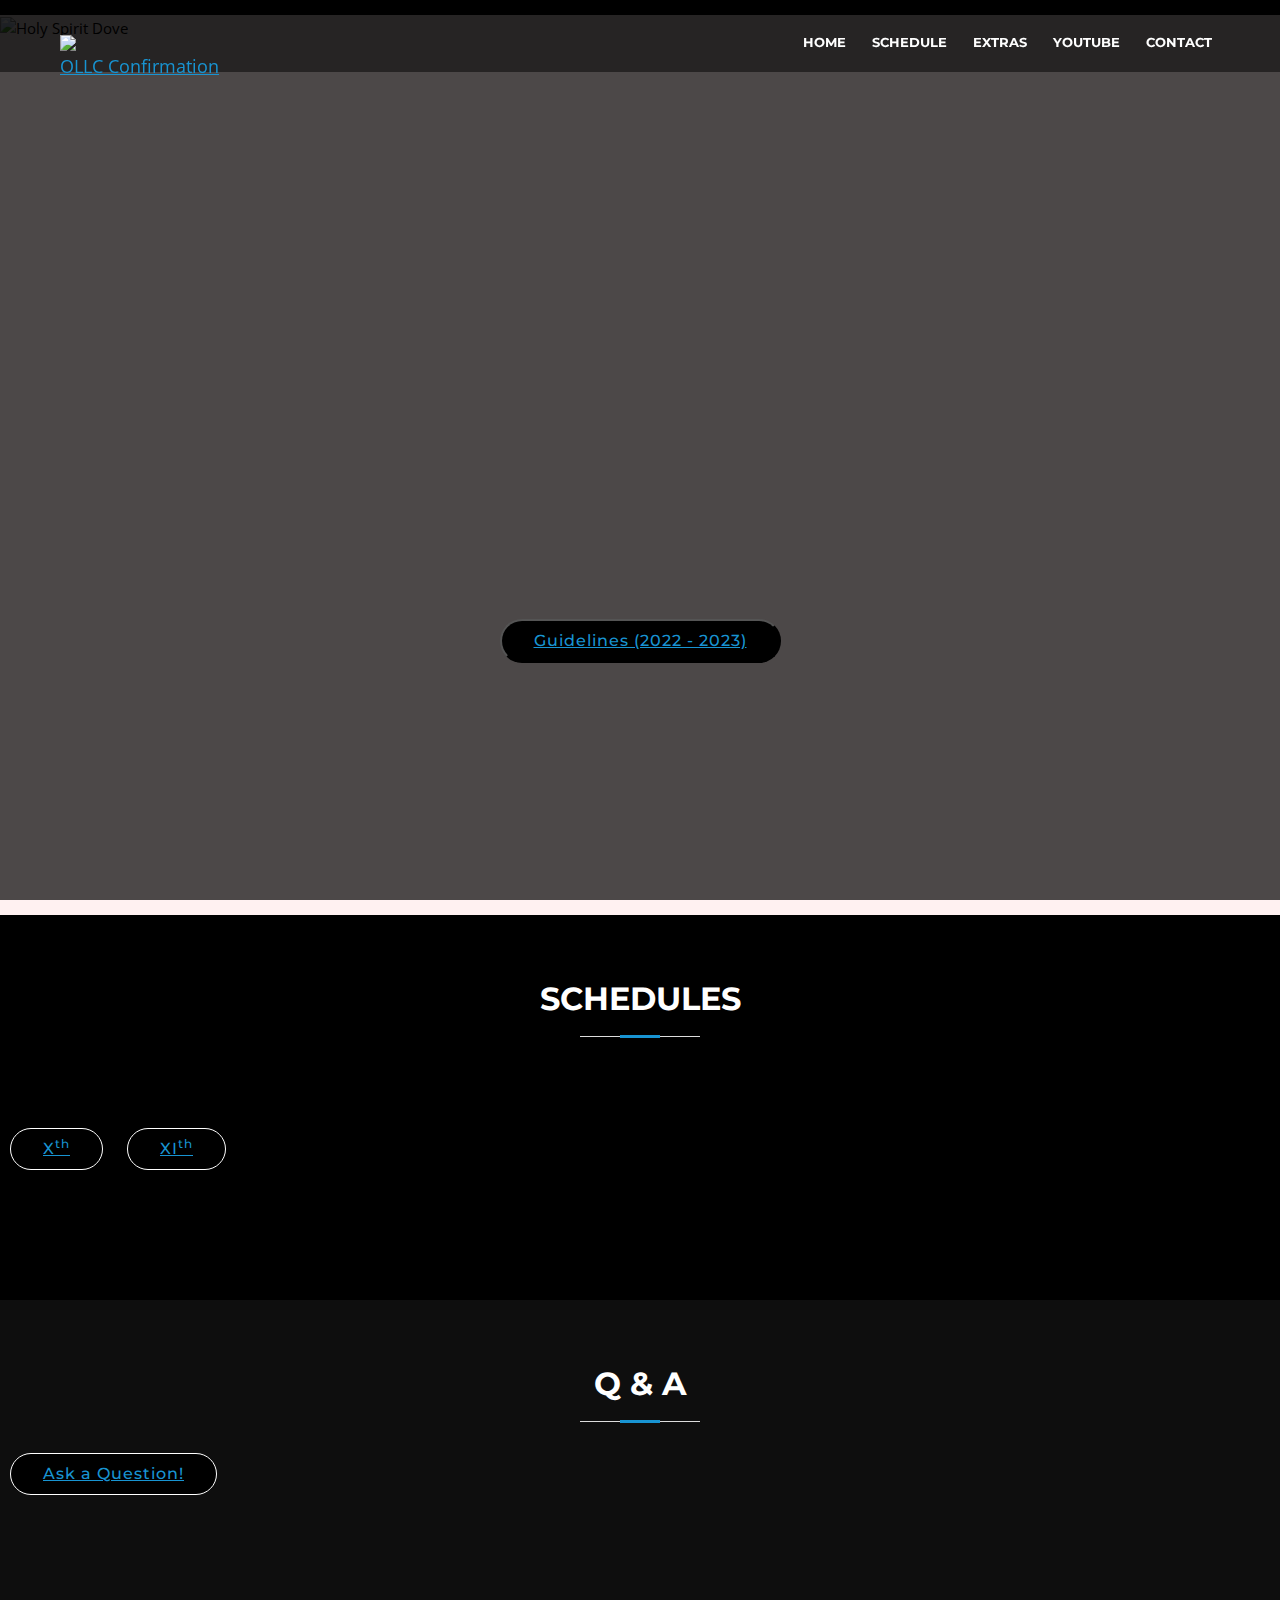
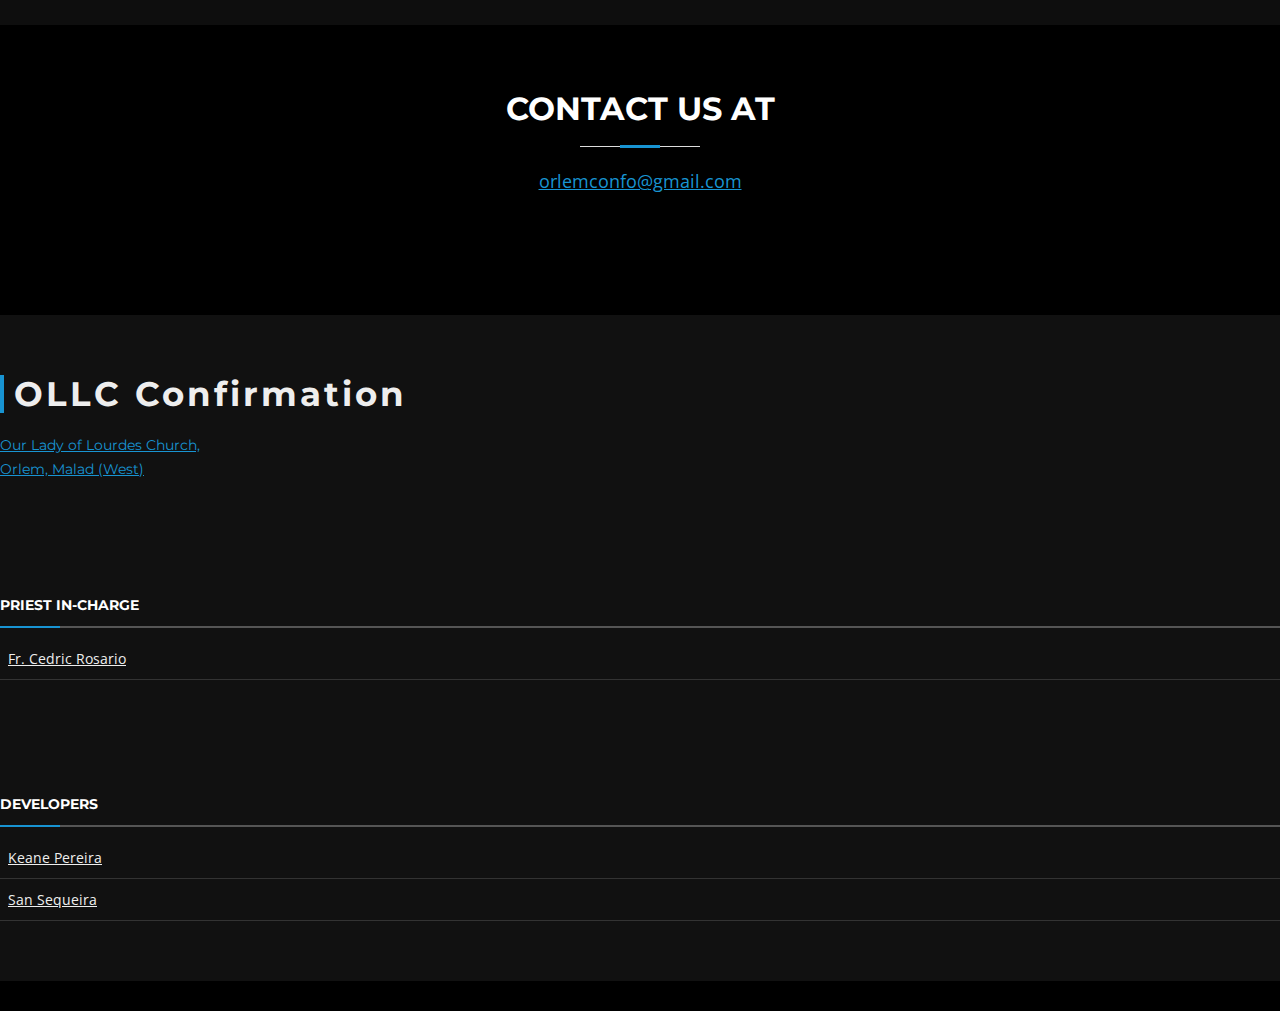
==== commit 3f9b4c18: "Schedule" ====
--- a/index.html
+++ b/index.html
@@ -40,7 +40,10 @@
   <header id="header">
     <div class="container-fluid">
       <div id="logo" class="pull-left">
-        <p style="color: azure; font-size: large;"><a href="https://ollc-confo.github.io/">OLLC Confirmation</a></p>
+        <div class="row">
+          <img class="mx-3" style="max-width: 30px; max-height: 30px;" src="img/favicons/confologo.webp">
+          <p style="color: azure; font-size: large;"><a href="https://ollc-confo.github.io/">OLLC Confirmation</a></p>
+        </div>
       </div>
 
       <nav id="nav-menu-container">
@@ -54,7 +57,7 @@
             </ul>
           </li>  -->
           <li class="menu-has-children">
-            <a href="#schedule">Schedule</a>
+            <a href="#worksheets">Schedule</a>
             <ul>
               <li><a target="_blank" href="https://docs.google.com/spreadsheets/d/e/2PACX-1vTXM8pp04ZRfK0o84P1dKNTBXtA-4Al2wqcm15LEC_AULGV7NZk5oVGrB8EaOqP6g/pubhtml?gid=1086135004&single=true">X</a></li> 
              <li><a target="_blank" href="https://docs.google.com/spreadsheets/d/e/2PACX-1vScxEJ3nhdpT79EaohDZz09qF2wet330VjKapcDg8GVRlnNUVb9kUejwp0TslHSYg/pubhtml?gid=51171162&single=true">XI</a></li> 
@@ -191,7 +194,7 @@
             <p class="description">
               <a href="https://www.ourladyoflourdeschurchorlem.com/" target="_blank" rel="noopener noreferrer"
                 onmouseover='this.style.textDecoration="underline"' onmouseout='this.style.textDecoration="none"'>
-                Our Lady of Lourdes Church, Orlem, Malad (West)
+                Our Lady of Lourdes Church, <br> Orlem, Malad (West)
               </a>
             </p>
           </div>
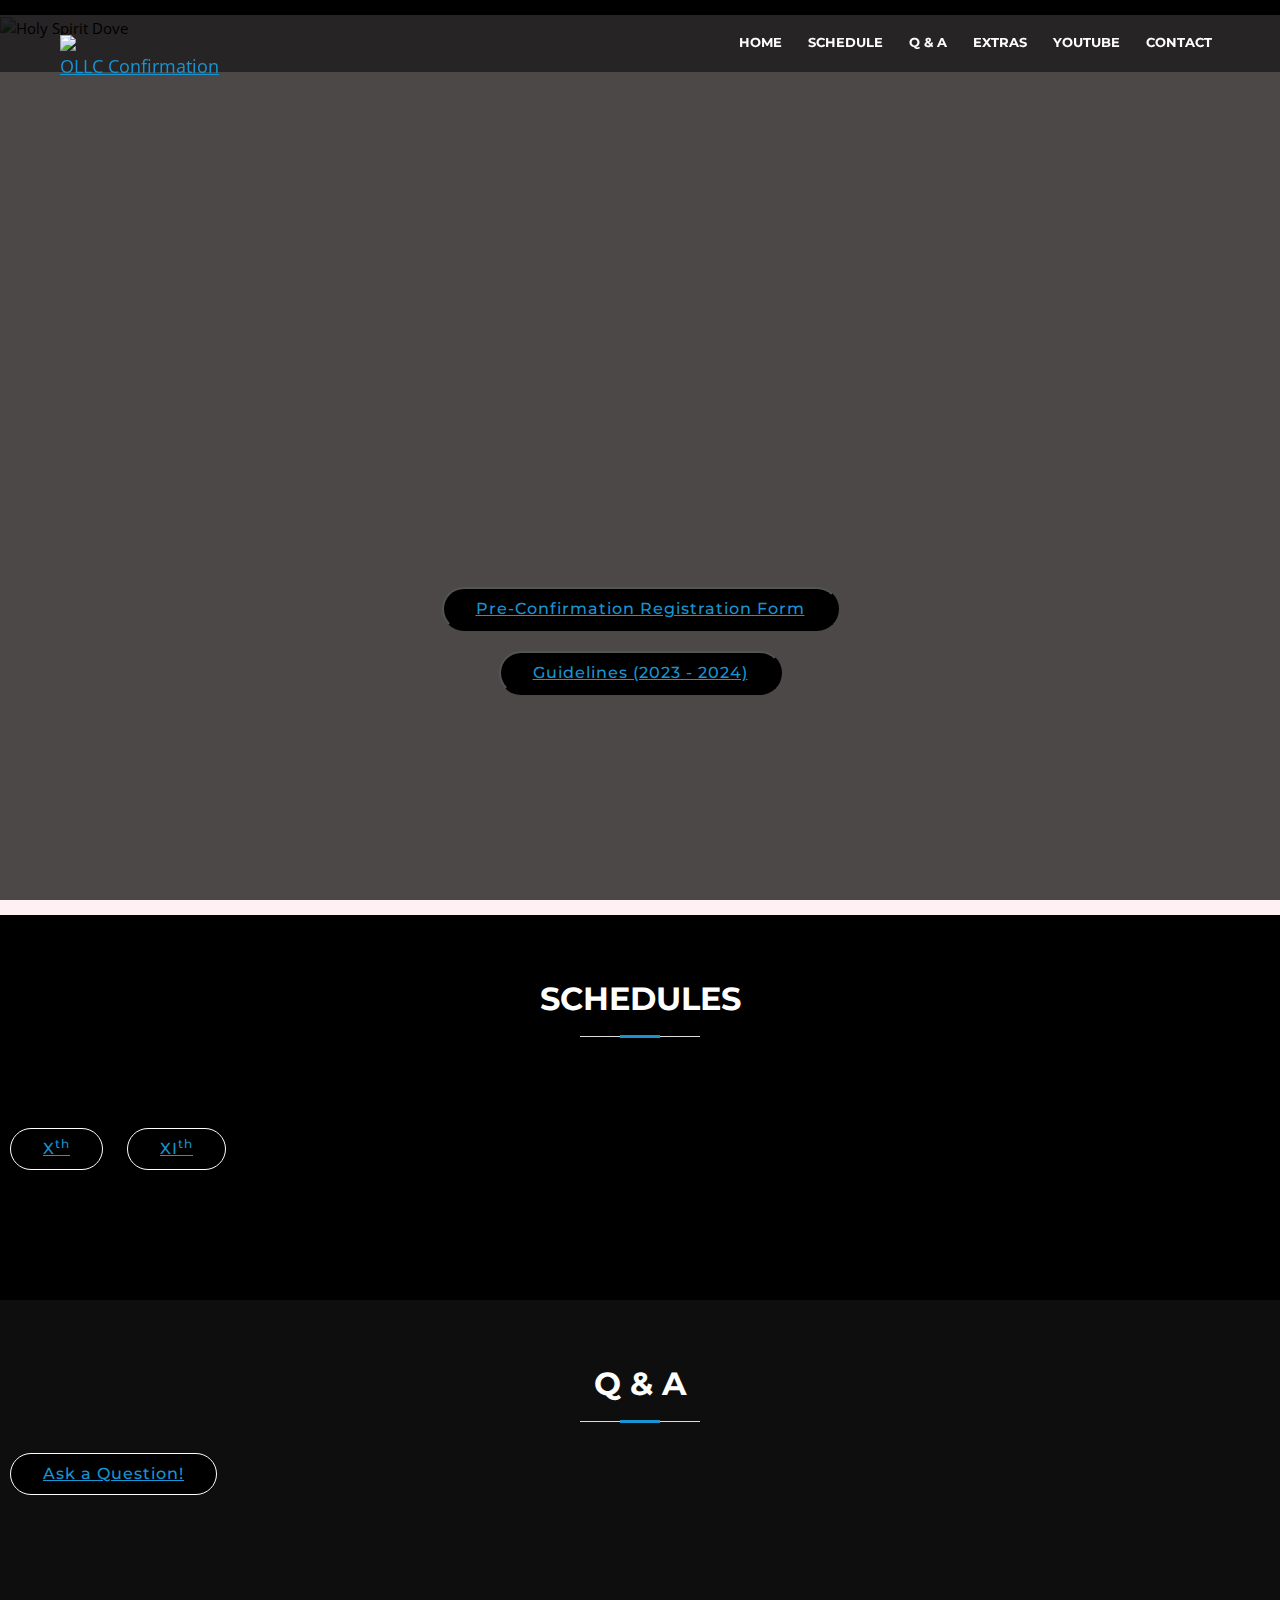
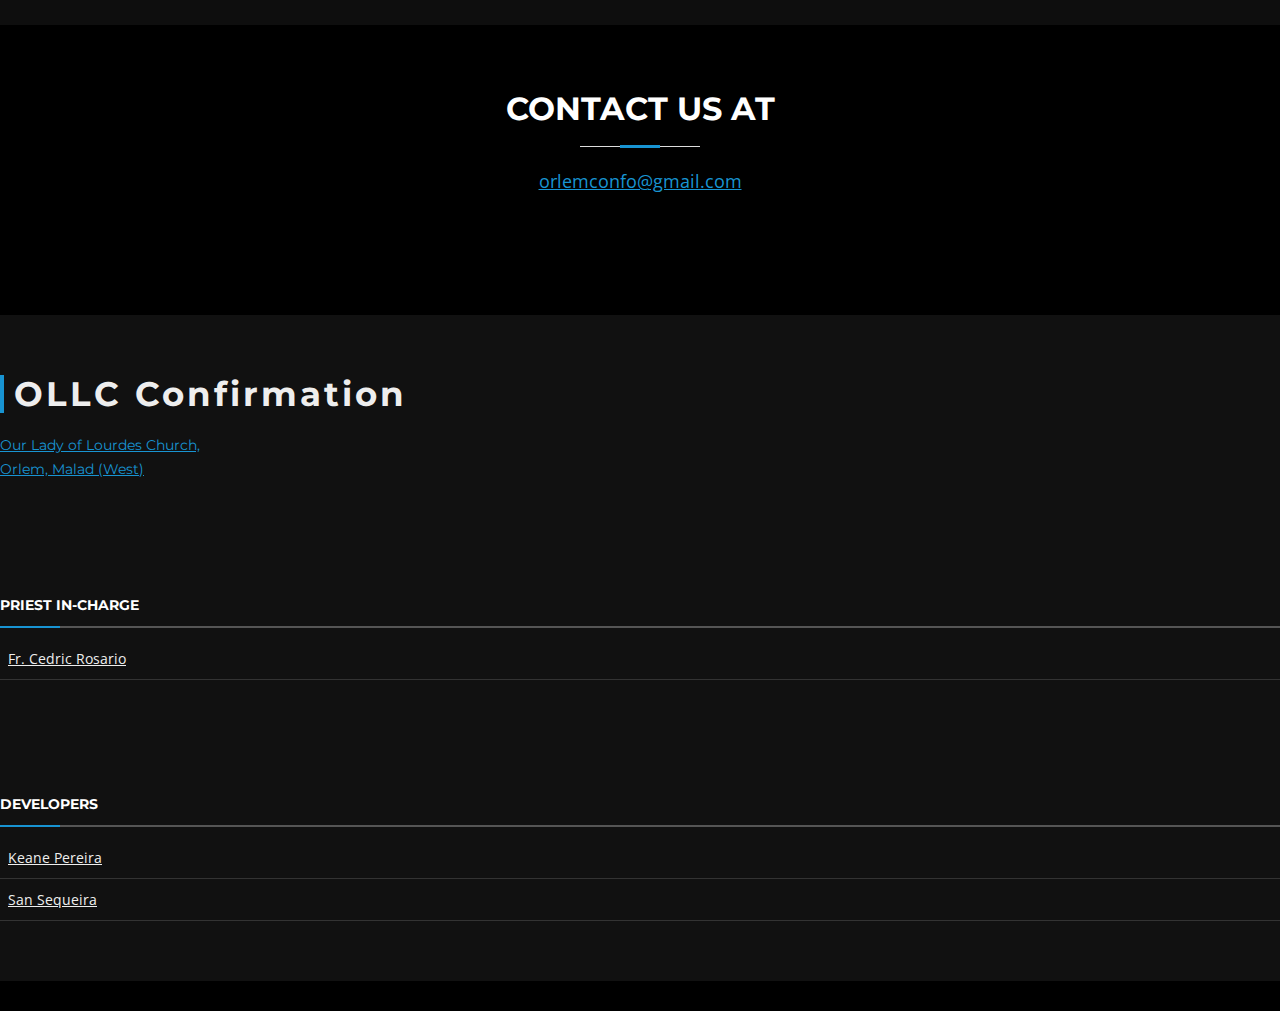
==== commit cfc14317: "registration link 2023-24" ====
--- a/index.html
+++ b/index.html
@@ -49,20 +49,14 @@
       <nav id="nav-menu-container">
         <ul class="nav-menu">
           <li class="menu-active"><a href="#intro">Home</a></li>
-          <!-- <li class="menu-has-children">
-            <a href="#worksheets">Worksheets</a>
-            <ul>
-              <li><a href="#" data-toggle="modal" data-target="#worksheets_xth">X<sup>th</sup></a></li>
-              <li><a href="#" data-toggle="modal" data-target="#worksheets_xith">XI<sup>th</sup></a></li>
-            </ul>
-          </li>  -->
           <li class="menu-has-children">
             <a href="#worksheets">Schedule</a>
             <ul>
               <li><a target="_blank" href="https://docs.google.com/spreadsheets/d/e/2PACX-1vTXM8pp04ZRfK0o84P1dKNTBXtA-4Al2wqcm15LEC_AULGV7NZk5oVGrB8EaOqP6g/pubhtml?gid=1086135004&single=true">X</a></li> 
              <li><a target="_blank" href="https://docs.google.com/spreadsheets/d/e/2PACX-1vScxEJ3nhdpT79EaohDZz09qF2wet330VjKapcDg8GVRlnNUVb9kUejwp0TslHSYg/pubhtml?gid=51171162&single=true">XI</a></li> 
            </ul> 
-          </li> 
+          </li>
+          <li><a href="#qna">Q & A</a></li> 
           <li class="menu-has-children">
             <a href="#">Extras</a>
             <ul>
@@ -75,7 +69,7 @@
                   href="https://www.biblegateway.com/versions/New-Revised-Standard-Version-Catholic-Edition-NRSVCE-Bible/#booklist"
                   target="_blank" rel="noopener noreferrer">
                   NRSVCE Bible</a></li>
-              <li><a href="https://www.cdowcym.org/documents/resources/YOUCAT.pdf" target="_blank">YouCat</a></li>
+              <li><a href="https://drive.google.com/file/d/132EpD1zbB4QGoU_VZ3KpsJ4Nqjx-VwM8/view?usp=sharing" target="_blank">YouCat</a></li>
               <li><a href="https://ollc-confo.github.io/status/" target="_blank">Status Website</a></li>
             </ul>
           </li>
@@ -114,8 +108,14 @@
               <div class="carousel-content justify-content-around ">
                 <br><br><br><br><br><br><br><br><br><br><br><br><br><br><br><br><br>
                 <button class="btn wow fadeInUp btn-get-started" type="button">
-                  <a target="_blank" href="https://docs.google.com/document/d/e/2PACX-1vT4R9iLlToakWdVCAm9geRIu17EjleBCi4vnCYFnrVqipzNztXU9zjZMbZnMfJs9kyCpEaK4LHwdq3k/pub">
-                    Guidelines (2022 - 2023)
+                  <a target="_blank" href="https://docs.google.com/forms/d/e/1FAIpQLSeQ5Pro1I8bJGA7PXJR-s7Vif-q9i946WirytsxtXaH78dGKQ/viewform">
+                    Pre-Confirmation Registration Form
+                  </a>
+                </button>
+                <br>
+                <button class="btn wow fadeInUp btn-get-started" type="button">
+                  <a target="_blank" href="https://docs.google.com/document/d/e/2PACX-1vS7pP97WDufO9y_lNBXEUiTx-ur9BxBrDzLCuPr2zj_HHX3rKT2AVuiH2HlWsm242myViG_MLH1f1Bt/pub">
+                    Guidelines (2023 - 2024)
                   </a>
                 </button>                
               </div>
@@ -134,12 +134,12 @@
           <h3 style="color: #fff;">Schedules</h3>
           <p style="font-size: large;">
             <div class="text-center row justify-content-center">
-              <button class="btn btn-get-started wow fadeInUp" style="border: 1px solid white;"  type="button">
+              <button class="btn btn-get-started wow fadeInUp" style="border: 1px solid white;"  type="button" disabled>
                 <a target="_blank" href="https://docs.google.com/spreadsheets/d/e/2PACX-1vTXM8pp04ZRfK0o84P1dKNTBXtA-4Al2wqcm15LEC_AULGV7NZk5oVGrB8EaOqP6g/pubhtml?gid=1086135004&single=true">
                   X<sup>th</sup>
                 </a>
               </button>
-              <button class="btn btn-get-started wow fadeInUp" style="border: 1px solid white;"  type="button">
+              <button class="btn btn-get-started wow fadeInUp" style="border: 1px solid white;"  type="button" disabled>
                 <a target="_blank" href="https://docs.google.com/spreadsheets/d/e/2PACX-1vScxEJ3nhdpT79EaohDZz09qF2wet330VjKapcDg8GVRlnNUVb9kUejwp0TslHSYg/pubhtml?gid=51171162&single=true">
                   XI<sup>th</sup>
                 </a>
@@ -155,7 +155,7 @@
         <div class="section-header">
           <h3 style="color: #fff;">Q & A</h3> 
             <div class="text-center row justify-content-center">
-                <button class="btn wow fadeInUp btn-get-started" style="border: 1px solid white;"  type="button">
+                <button class="btn wow fadeInUp btn-get-started" style="border: 1px solid white;"  type="button" disabled>
                   <a target="_blank" href="https://docs.google.com/forms/d/e/1FAIpQLSeKJq_kOJcMlO03h5im-olTfCWxg9KjxgV1cNmyFjo4hqmjlg/viewform?usp=sf_link">
                     Ask a Question!
                   </a>
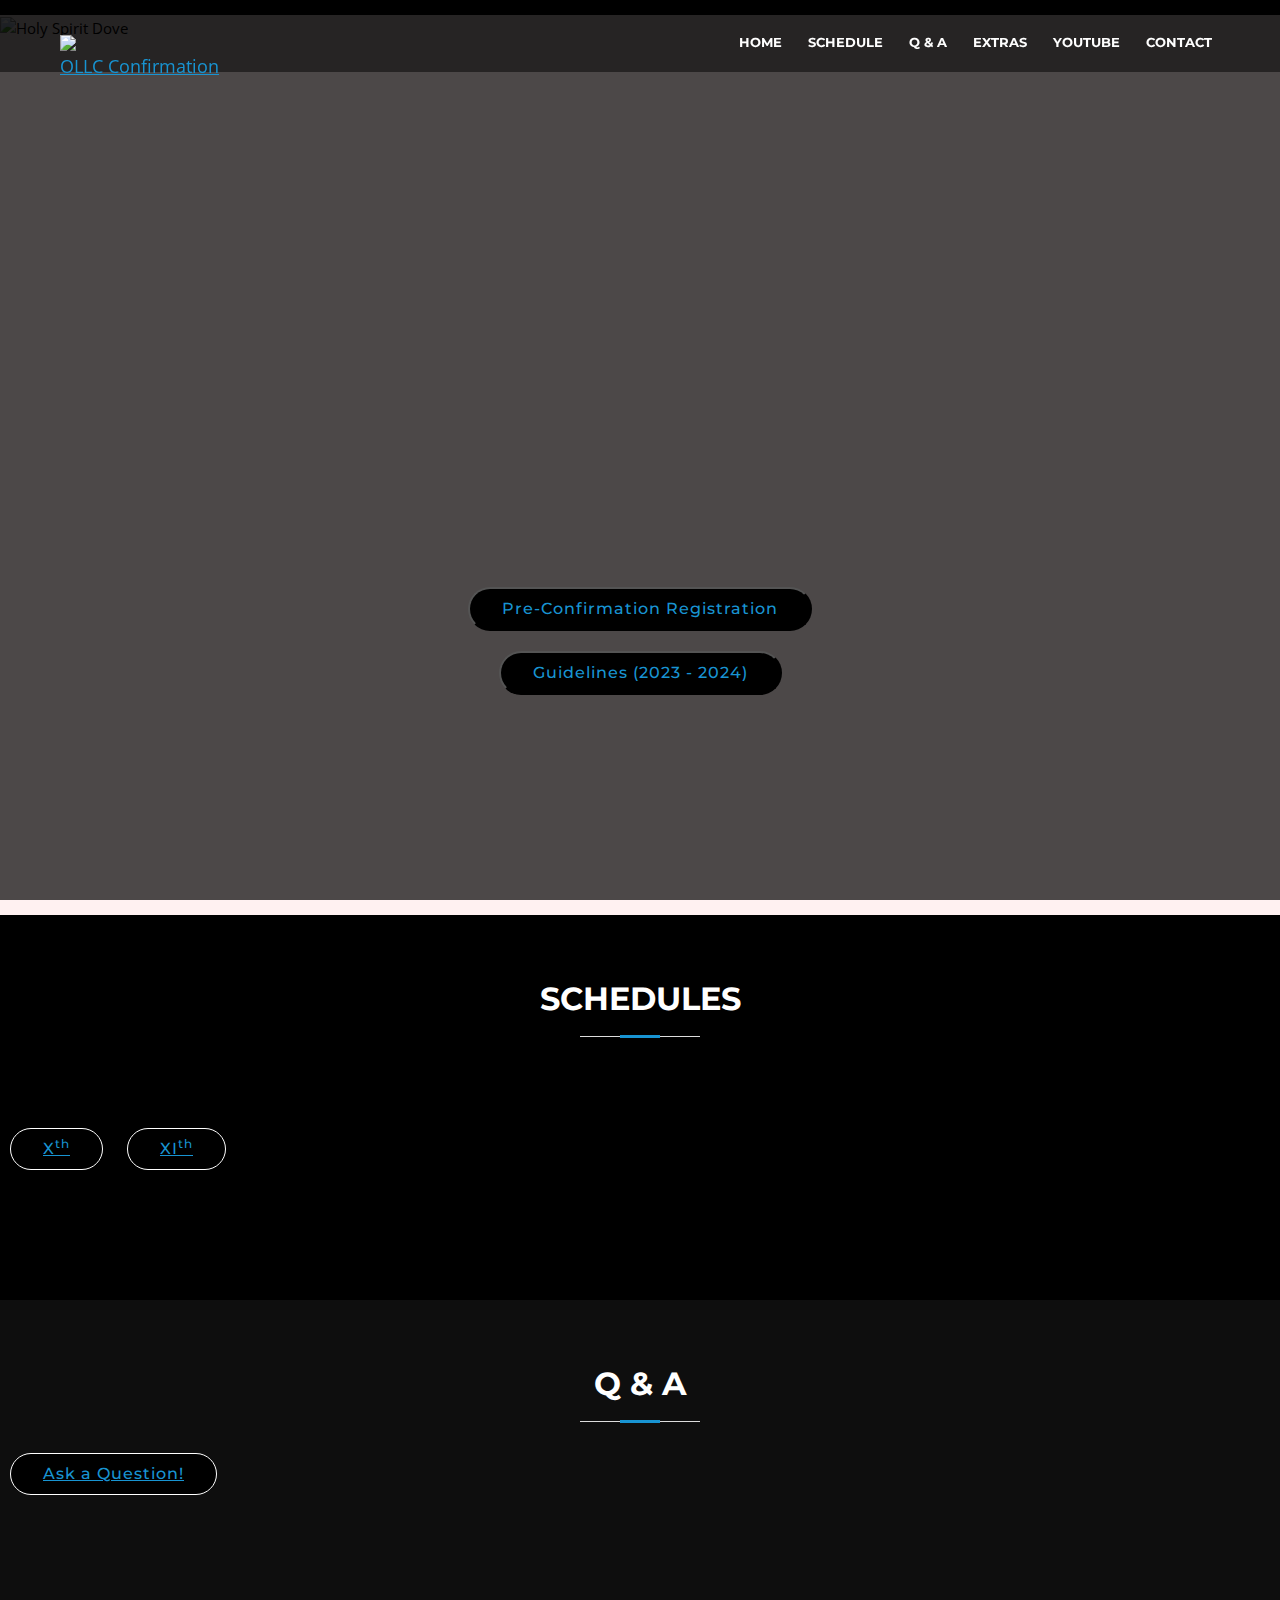
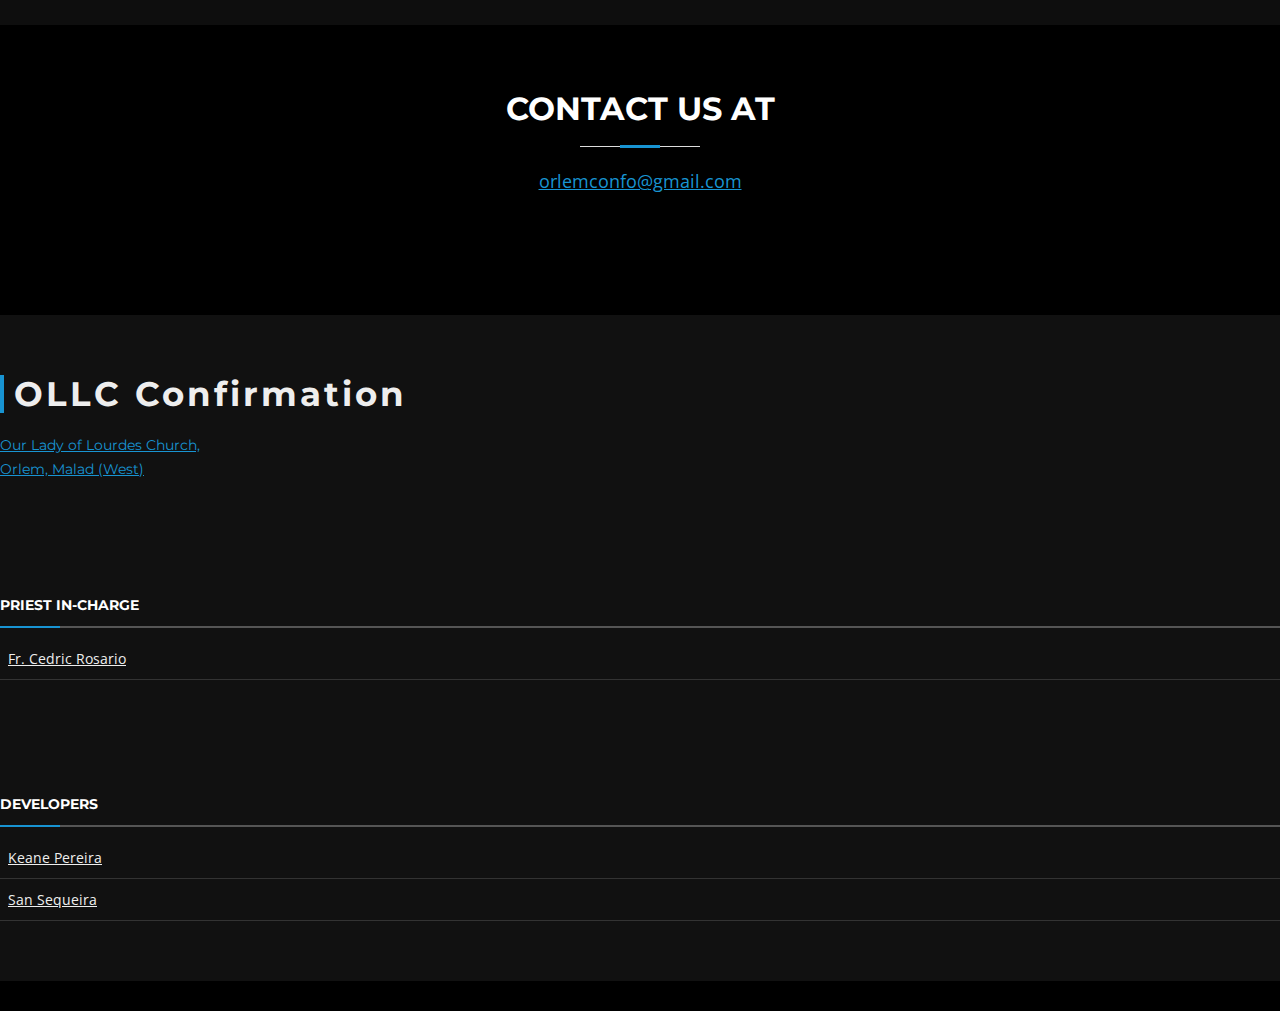
==== commit bbb50487: "registration link 2023-24" ====
--- a/index.html
+++ b/index.html
@@ -107,18 +107,18 @@
             <div class="carousel-container">
               <div class="carousel-content justify-content-around ">
                 <br><br><br><br><br><br><br><br><br><br><br><br><br><br><br><br><br>
+                <a target="_blank" href="https://docs.google.com/forms/d/e/1FAIpQLSeQ5Pro1I8bJGA7PXJR-s7Vif-q9i946WirytsxtXaH78dGKQ/viewform">
+                  <button class="btn wow fadeInUp btn-get-started" type="button">
+                    Pre-Confirmation Registration
+                </button>
+              </a>
+              <br>
+              <a target="_blank" href="https://docs.google.com/document/d/e/2PACX-1vS7pP97WDufO9y_lNBXEUiTx-ur9BxBrDzLCuPr2zj_HHX3rKT2AVuiH2HlWsm242myViG_MLH1f1Bt/pub">
                 <button class="btn wow fadeInUp btn-get-started" type="button">
-                  <a target="_blank" href="https://docs.google.com/forms/d/e/1FAIpQLSeQ5Pro1I8bJGA7PXJR-s7Vif-q9i946WirytsxtXaH78dGKQ/viewform">
-                    Pre-Confirmation Registration Form
-                  </a>
-                </button>
-                <br>
-                <button class="btn wow fadeInUp btn-get-started" type="button">
-                  <a target="_blank" href="https://docs.google.com/document/d/e/2PACX-1vS7pP97WDufO9y_lNBXEUiTx-ur9BxBrDzLCuPr2zj_HHX3rKT2AVuiH2HlWsm242myViG_MLH1f1Bt/pub">
                     Guidelines (2023 - 2024)
-                  </a>
                 </button>                
-              </div>
+              </a>
+            </div>
             </div>
           </div>
         </div>
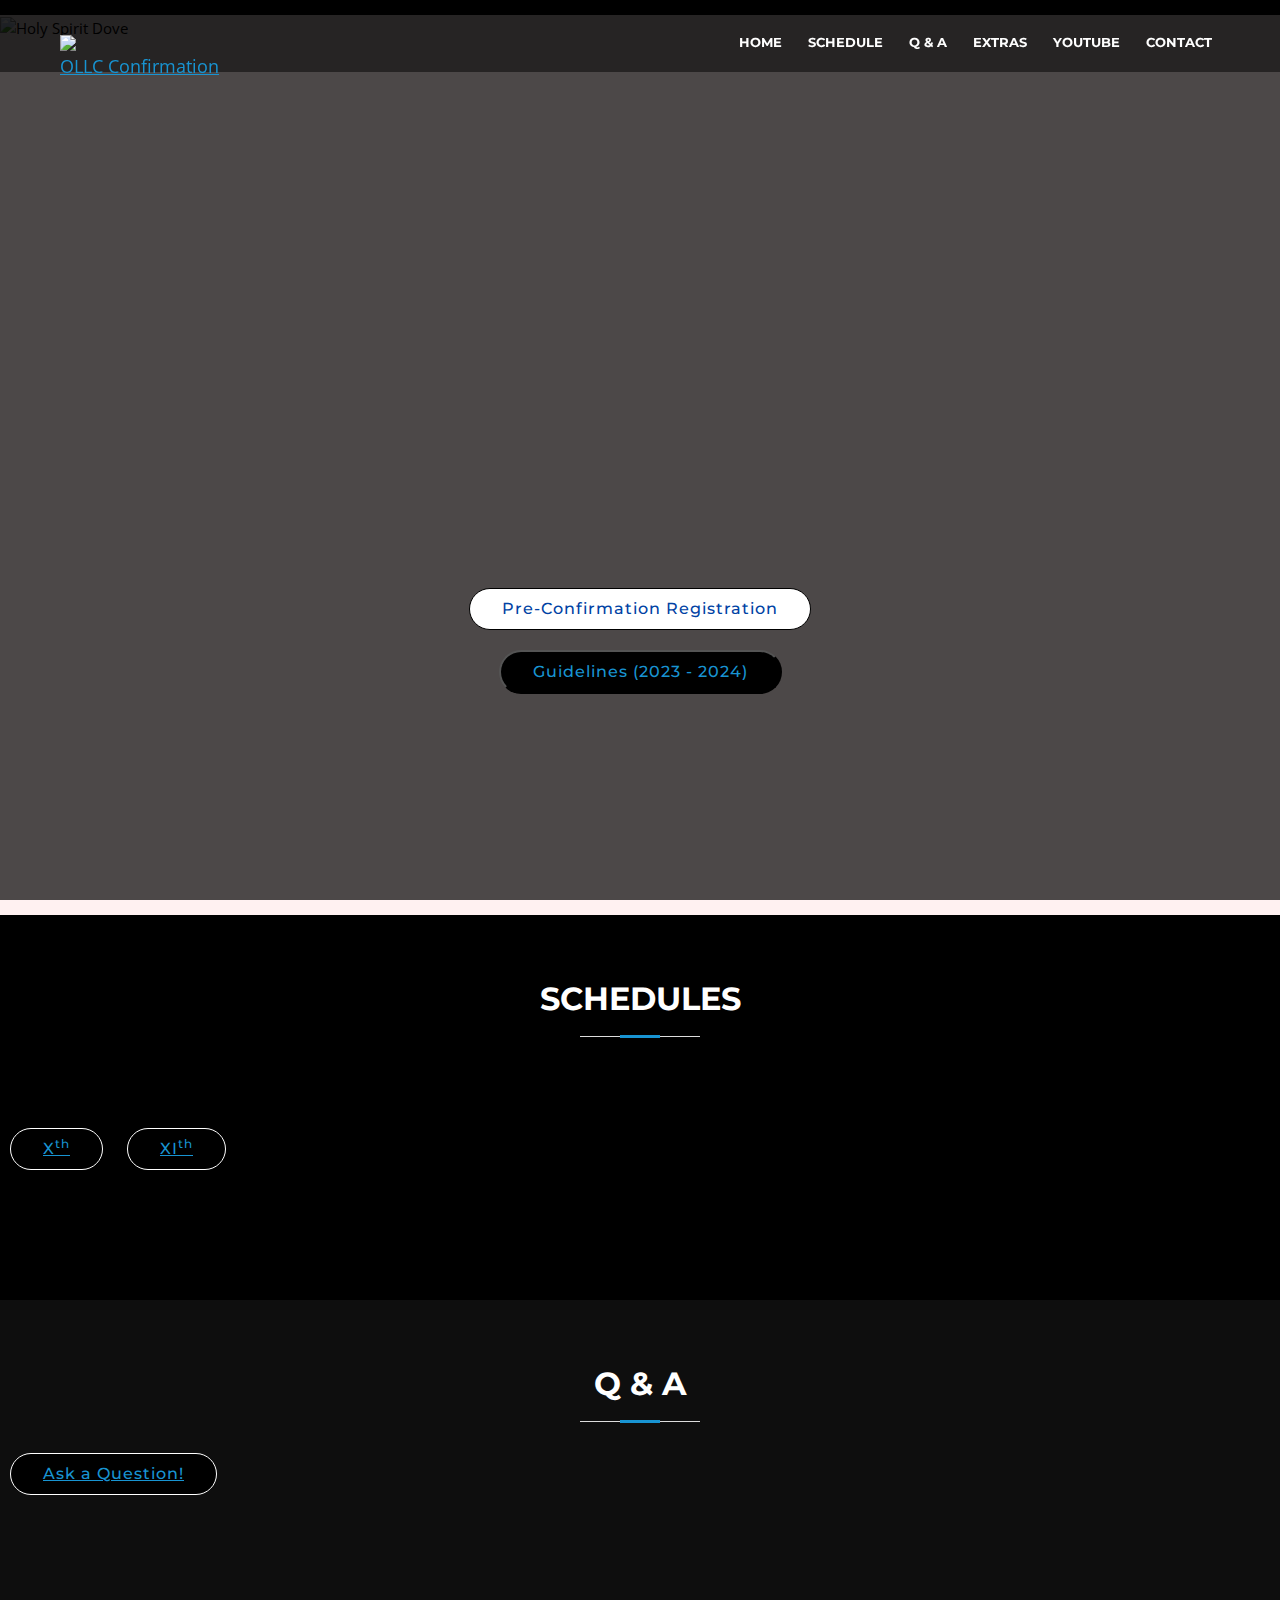
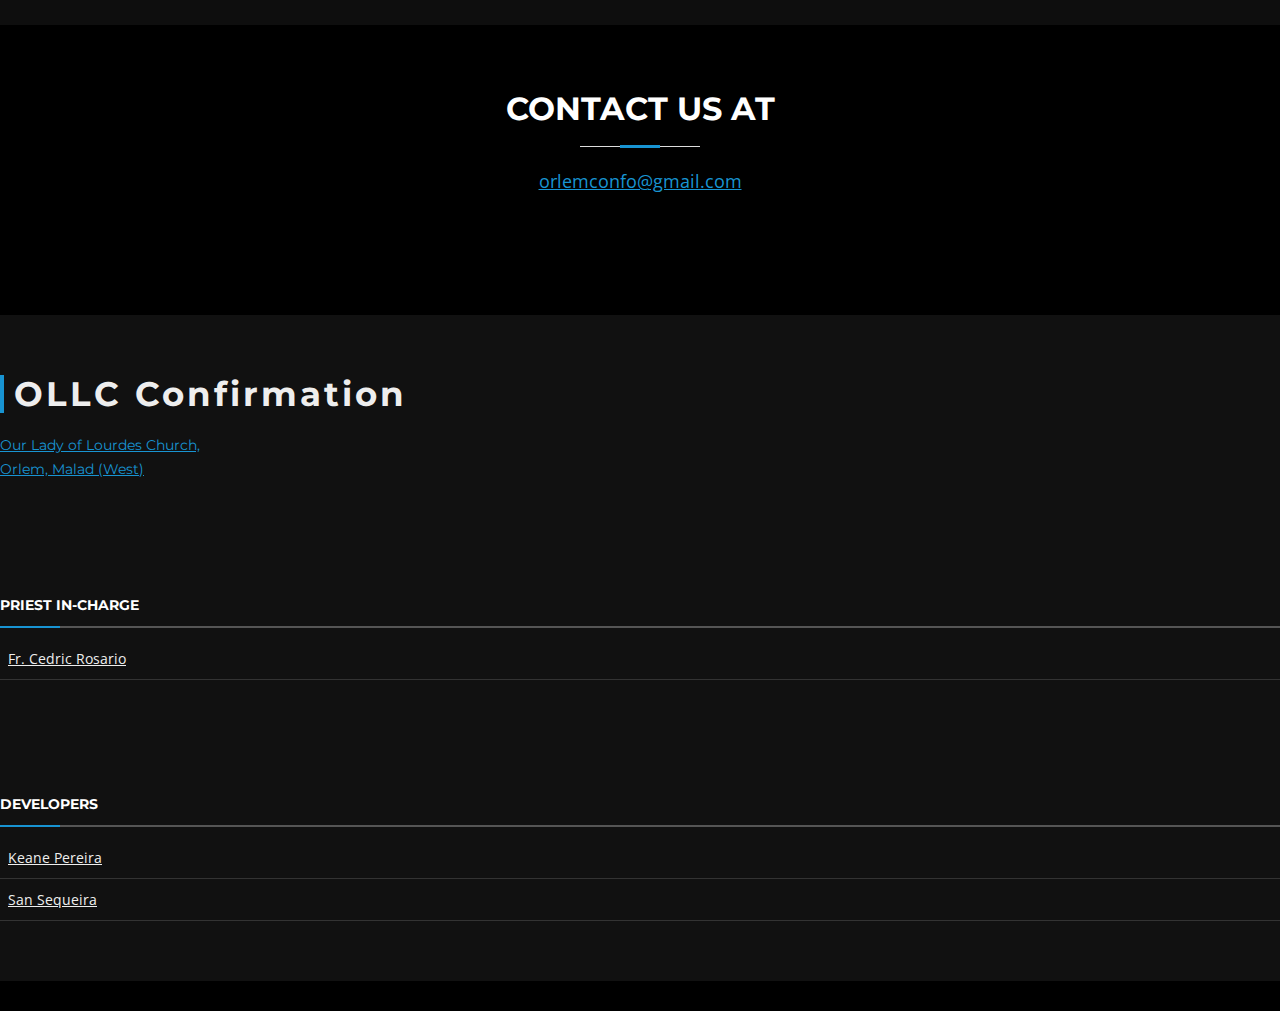
==== commit 15758cff: "registration link 2023-24" ====
--- a/index.html
+++ b/index.html
@@ -108,7 +108,7 @@
               <div class="carousel-content justify-content-around ">
                 <br><br><br><br><br><br><br><br><br><br><br><br><br><br><br><br><br>
                 <a target="_blank" href="https://docs.google.com/forms/d/e/1FAIpQLSeQ5Pro1I8bJGA7PXJR-s7Vif-q9i946WirytsxtXaH78dGKQ/viewform">
-                  <button class="btn wow fadeInUp btn-get-started" type="button">
+                  <button class="btn wow fadeInUp btn-get-started" style="border: 1px solid rgb(0, 0, 0); background-color: white; color:rgb(0, 66, 164); transition: 400;"  type="button">
                     Pre-Confirmation Registration
                 </button>
               </a>
